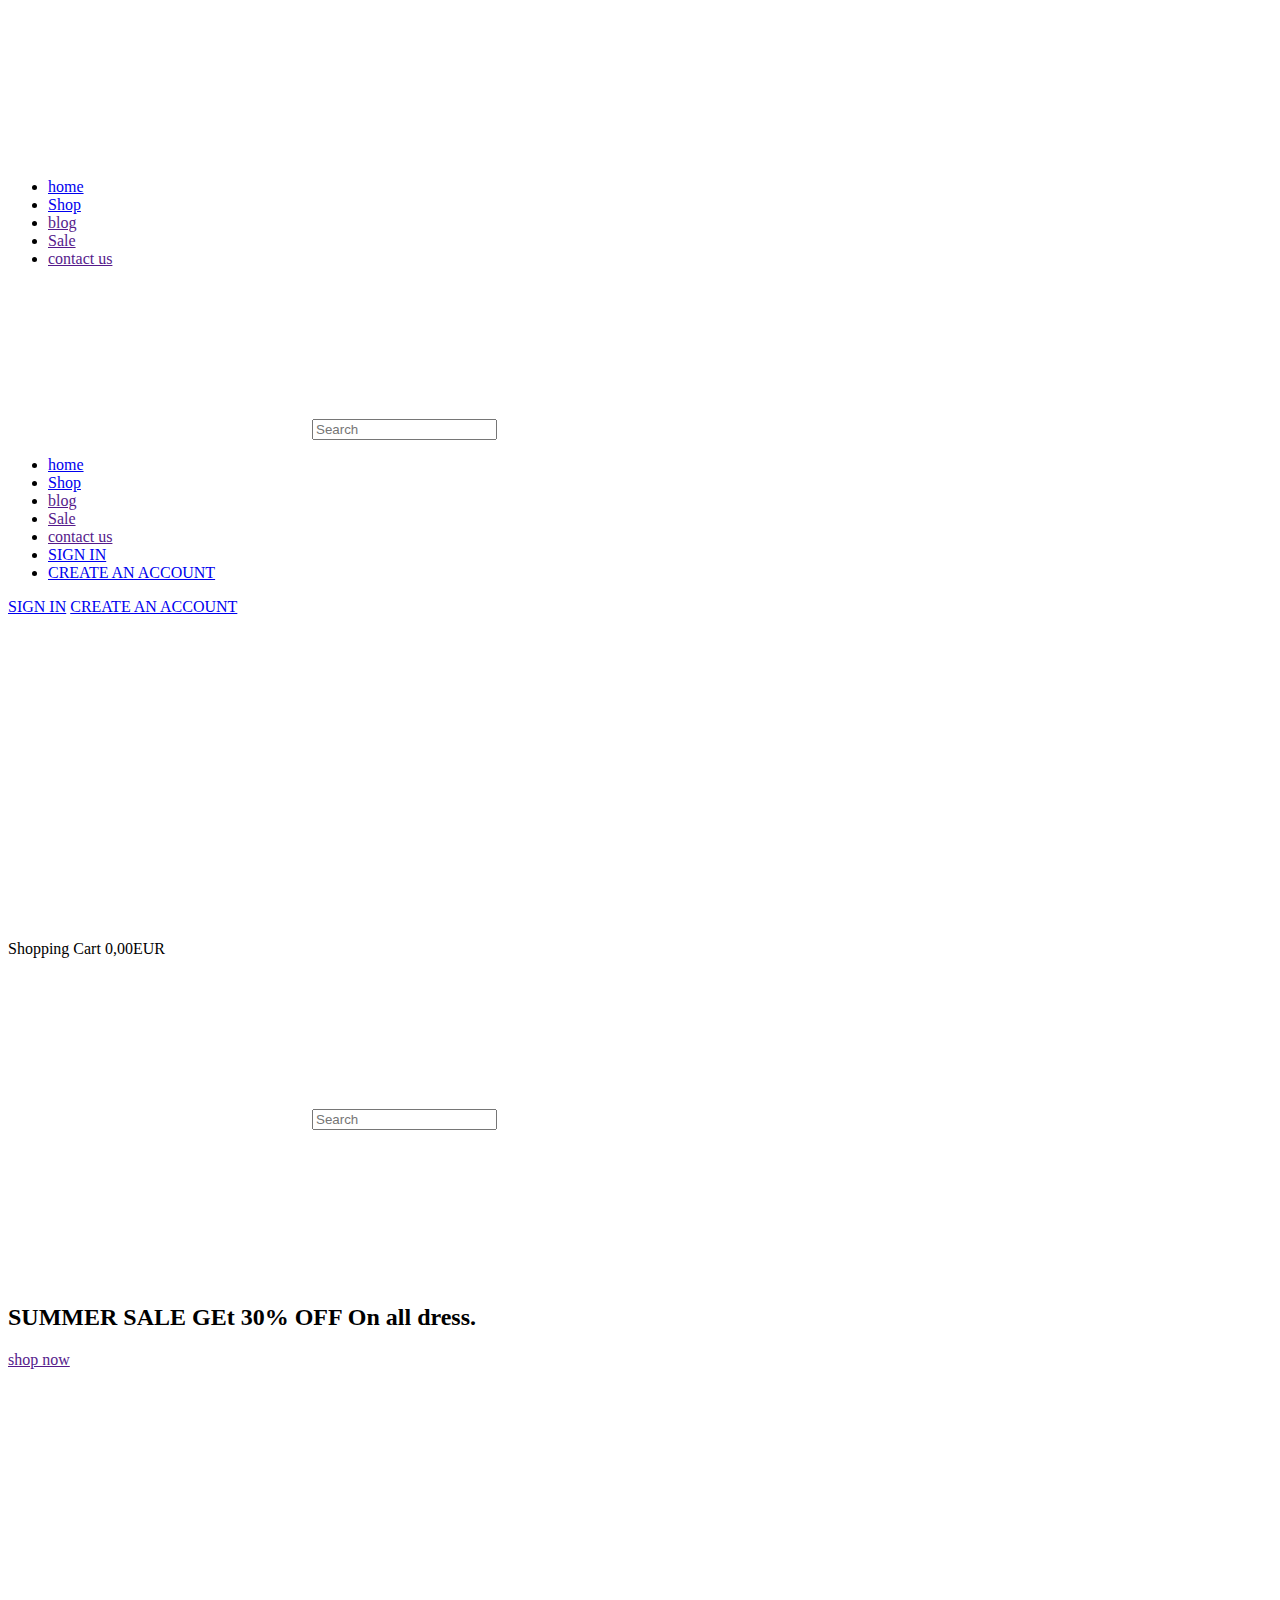
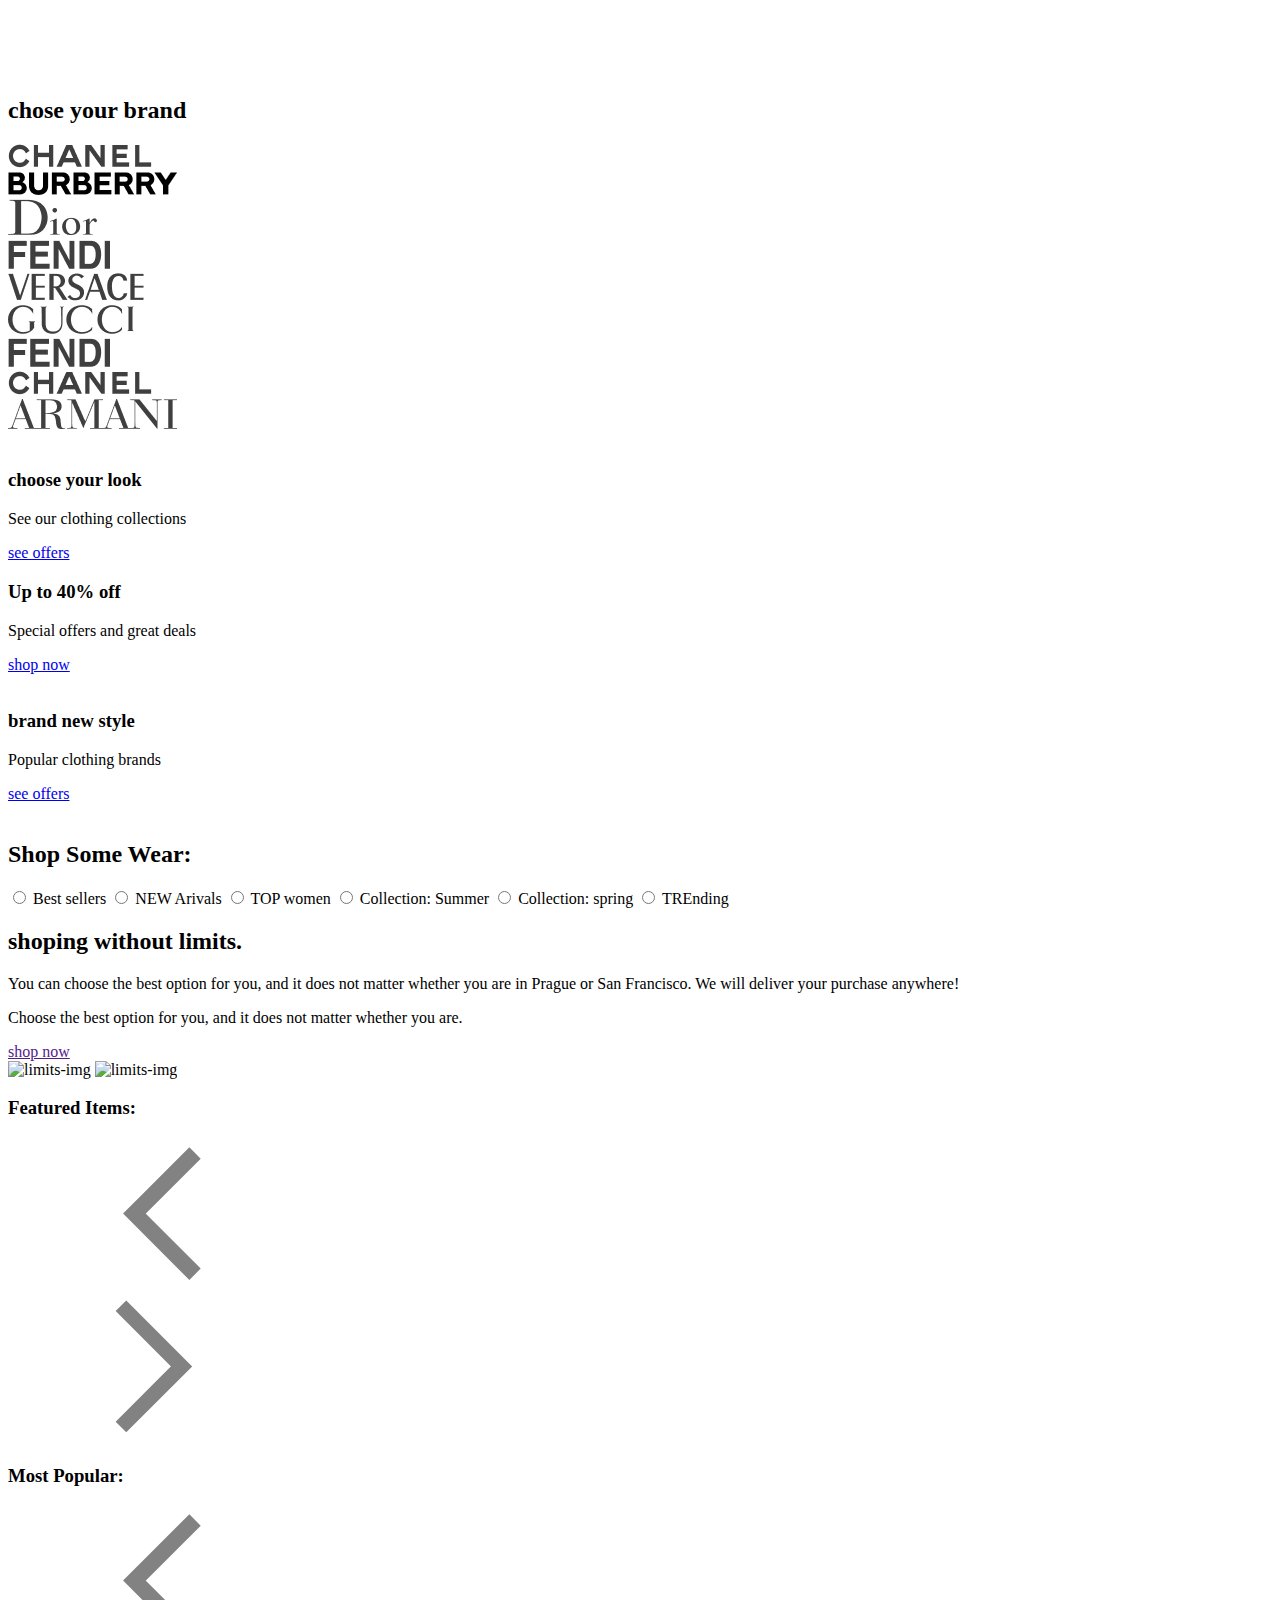
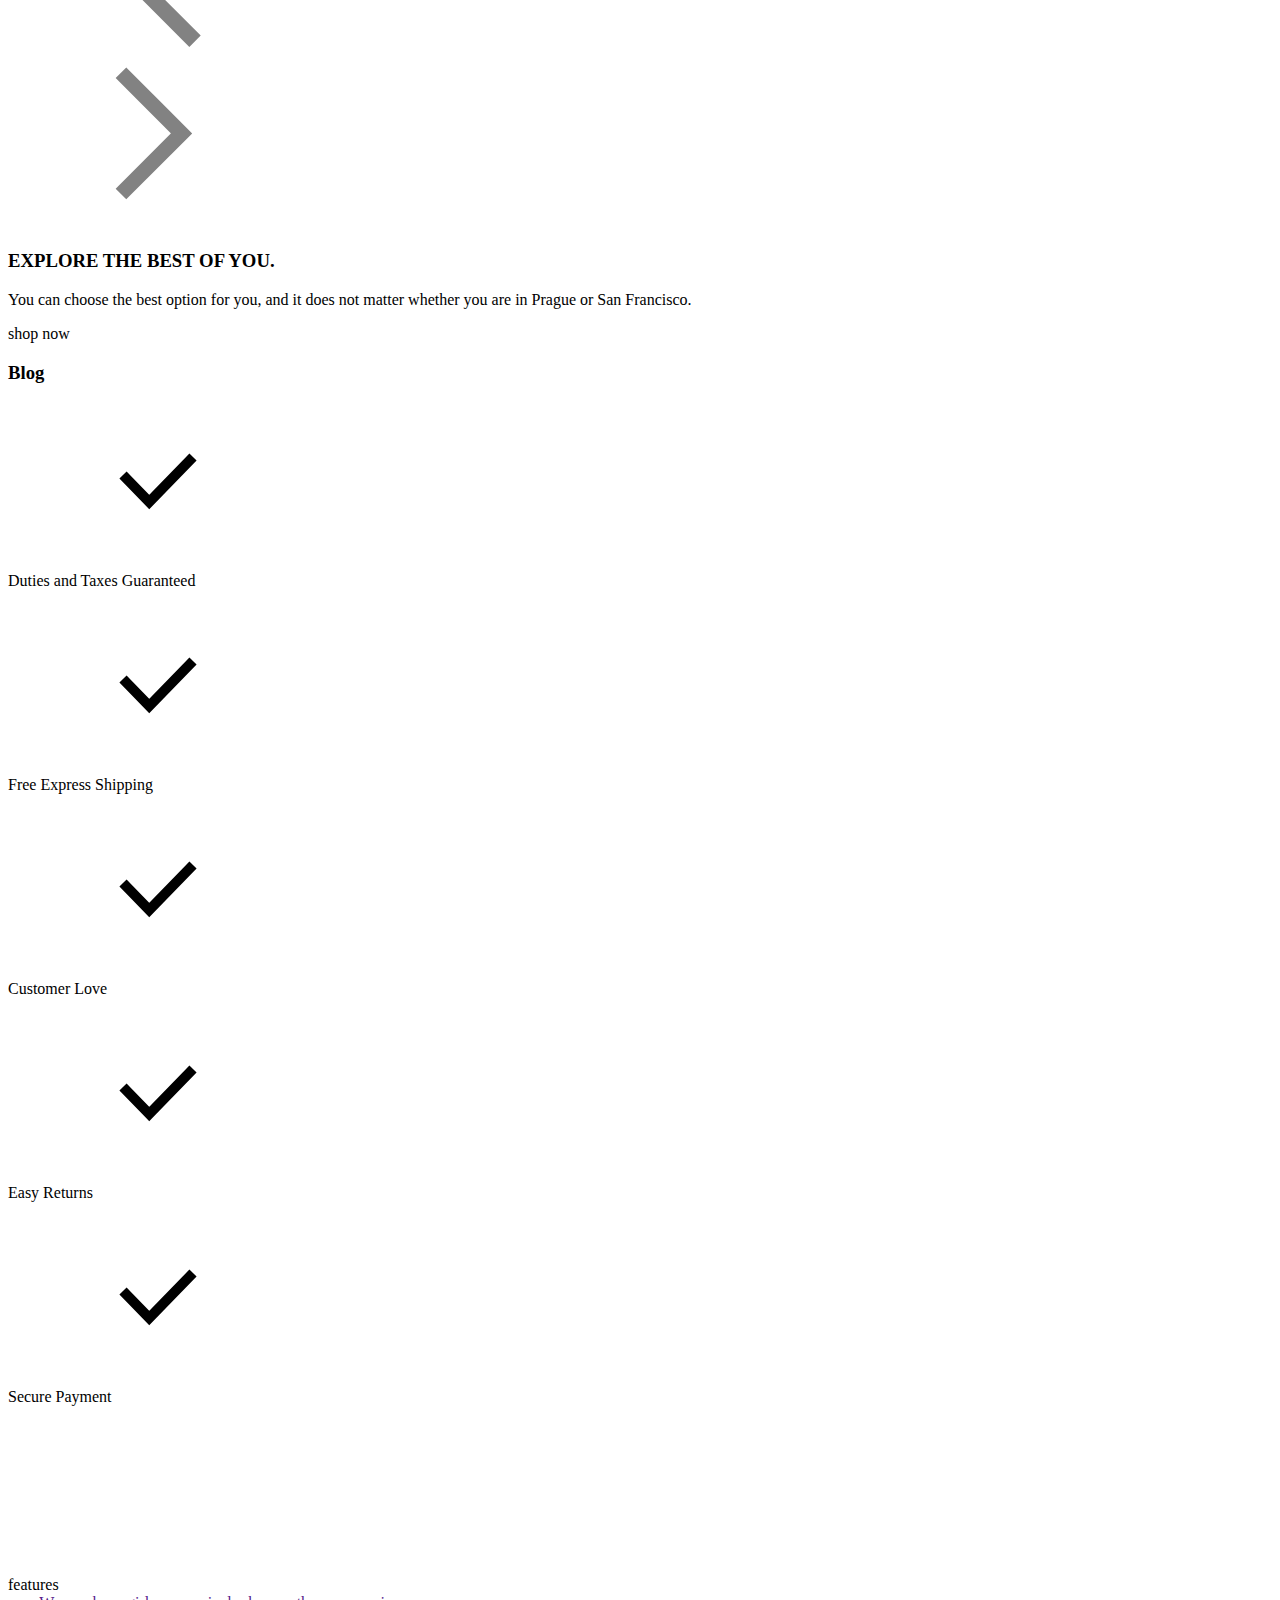
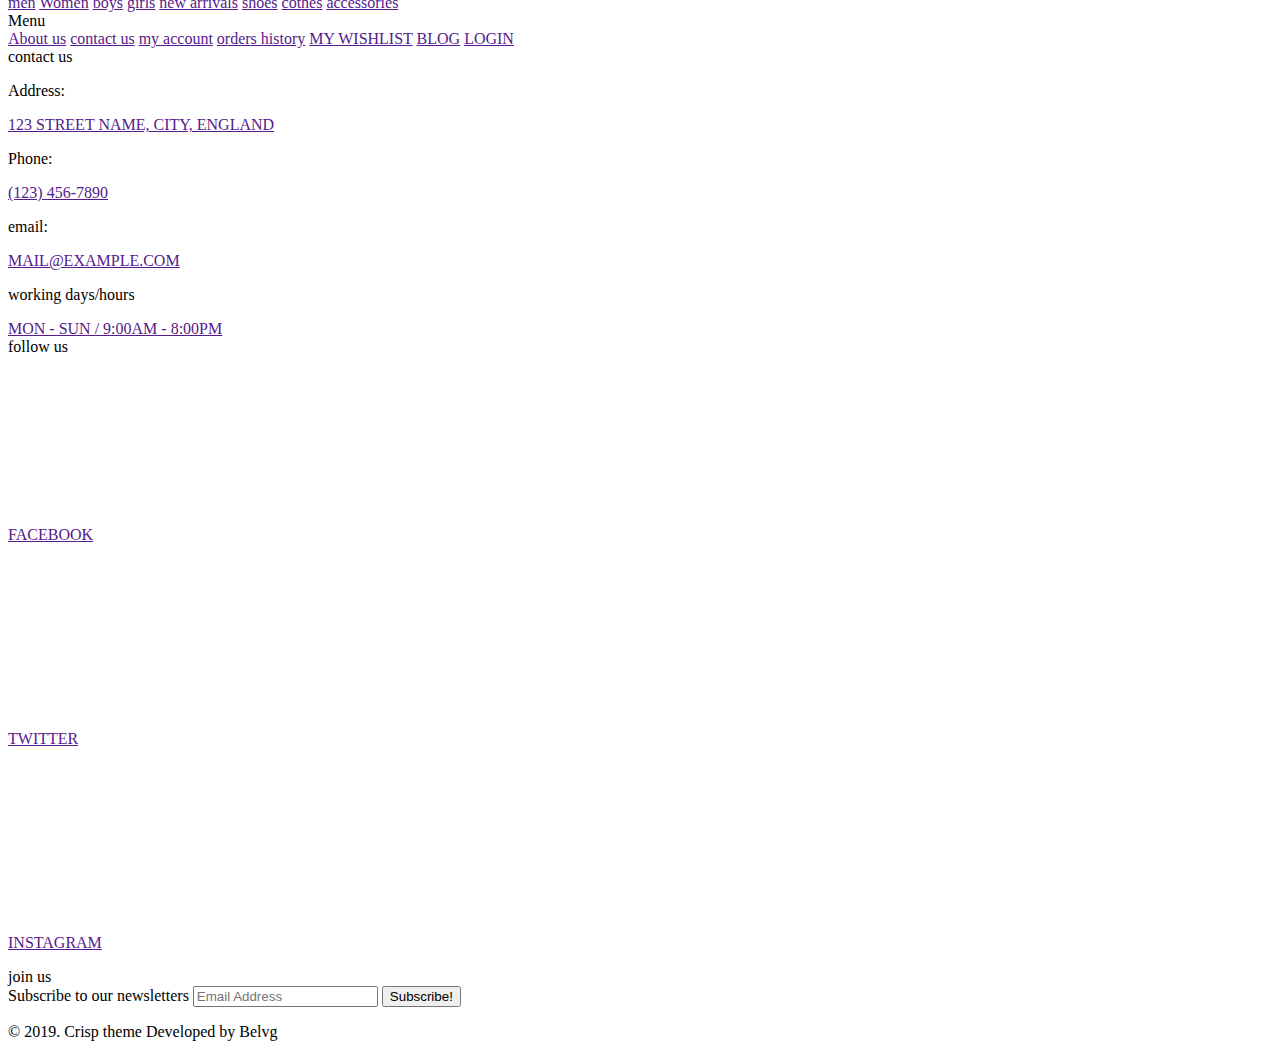
==== index.html @ db02a836 "Updates" ====
<!doctype html>
<html lang="en">
  <head>
  <meta charset="UTF-8" />
  <link rel="icon" type="image/svg+xml" href="/Crisp/crisp-ico.svg" />
  <meta name="viewport" content="width=device-width, initial-scale=1.0" />
  <title>Crisp. Main page</title>
  <script type="module" crossorigin src="/Crisp/assets/index-CCosR406.js"></script>
  <link rel="modulepreload" crossorigin href="/Crisp/assets/stop-preload-BrAlZGVA.js">
  <link rel="modulepreload" crossorigin href="/Crisp/assets/skeleton-Bgp_YBdT.js">
  <link rel="modulepreload" crossorigin href="/Crisp/assets/pagination-uIYRzJNe.js">
  <link rel="modulepreload" crossorigin href="/Crisp/assets/shop-some-5EqBhl--.js">
  <link rel="stylesheet" crossorigin href="/Crisp/assets/index-CuAHTBii.css">
</head>

  <body>
    <div class="wrapper">
      <header class="header">
  <div class="container">
    <div class="header__content">
      <div class="burger-btn">
        <span></span>
        <span></span>
        <span></span>
      </div>
      <a href="index.html" class="header__logo">
        <svg>
          <use href="#crisp-logo"></use>
        </svg>
      </a>
      <div class="header__menu">
        <ul class="menu">
          <li class="menu__item">
            <a href="index.html">home</a>
          </li>
          <li class="menu__item">
            <a href="catalog.html">Shop</a>
          </li>
          <li class="menu__item">
            <a href="">blog</a>
          </li>
          <li class="menu__item">
            <a href="">Sale</a>
          </li>
          <li class="menu__item">
            <a href="">contact us</a>
          </li>
        </ul>
        <div class="header__search search">
          <svg>
            <use href="#search"></use>
          </svg>
          <input type="text" placeholder="Search" />
        </div>
      </div>
      <div class="header__menu_adapt">
        <ul class="menu">
          <li class="menu__item">
            <a href="index.html">home</a>
          </li>
          <li class="menu__item">
            <a href="/Crisp/catalog.html">Shop</a>
          </li>
          <li class="menu__item">
            <a href="">blog</a>
          </li>
          <li class="menu__item">
            <a href="">Sale</a>
          </li>
          <li class="menu__item">
            <a href="">contact us</a>
          </li>
          <li class="menu__item">
            <a href="/Crisp/sign-in.html" class="signin">SIGN IN</a>
          </li>
          <li class="menu__item">
            <a href="/Crisp/sign-up.html" class="create">CREATE AN ACCOUNT</a>
          </li>
        </ul>
      </div>
      <div class="header__login-and-buy">
        <div class="log-and-sign">
          <a href="/Crisp/sign-in.html" class="signin">SIGN IN</a>
          <a href="/Crisp/sign-up.html" class="create">CREATE AN ACCOUNT</a>
        </div>
        <div class="buy">
          <div class="buy__likes">
            <svg>
              <use href="#like"></use>
            </svg>
          </div>
          <div class="buy__bag">
            <div class="bag">
              <svg>
                <use href="#bag"></use>
              </svg>
            </div>
            <p class="summ">
              Shopping Cart <span><span>0,00</span>EUR</span>
            </p>
          </div>
        </div>
      </div>
      <div class="header__search-and-bag">
        <div class="search mob">
          <svg>
            <use href="#search"></use>
          </svg>
          <input type="text" placeholder="Search" />
        </div>
        <div class="buy__bag">
          <div class="bag">
            <svg>
              <use href="#bag"></use>
            </svg>
          </div>
        </div>
      </div>
    </div>
  </div>
</header>

      <div class="page">
        <div class="summer-sale skeleton">
  <div class="container">
    <div class="summer-sale__content">
      <div class="summer-sale__info">
        <h2 class="summer-sale__text-about">SUMMER SALE GEt <span>30% OFF</span> On all dress.</h2>
        <a href="" class="summer-sale__btn btn">shop now</a>
      </div>

      <div class="summer-sale__swiper swiper">
        <div class="swiper-wrapper summer-sale__swiper-wrapper"></div>
      </div>

      <div class="swiper-btn">
        <div class="swiper-btn-prew">
          <svg>
            <use href="#prew"></use>
          </svg>
        </div>
        <div class="swiper-btn-next">
          <svg>
            <use href="#next"></use>
          </svg>
        </div>
      </div>
      <div class="swiper-pagination"></div>
    </div>
  </div>
</div>

        <div class="brands">
  <div class="container">
    <div class="brands__content">
      <h2 class="brands__title">chose your brand</h2>
      <div class="brands__list">
        <div class="brands__item skeleton">
          <img src="[data-uri]" alt="" />
        </div>
        <div class="brands__item skeleton">
          <img src="[data-uri]" alt="" />
        </div>
        <div class="brands__item skeleton">
          <img src="[data-uri]" alt="" />
        </div>
        <div class="brands__item skeleton">
          <img src="[data-uri]" alt="" />
        </div>
        <div class="brands__item skeleton">
          <img src="[data-uri]" alt="" />
        </div>
        <div class="brands__item skeleton">
          <img src="[data-uri]" alt="" />
        </div>
        <div class="brands__item skeleton">
          <img src="[data-uri]" alt="" />
        </div>
        <div class="brands__item skeleton">
          <img src="[data-uri]" alt="" />
        </div>
        <div class="brands__item skeleton">
          <img src="[data-uri]" alt="" />
        </div>
      </div>
    </div>
  </div>
</div>

        <div class="sales-grid">
  <div class="container">
    <div class="sales-grid__content">
      <div class="sales skeleton">
        <div class="sales__bg">
          <img src="/Crisp/assets/girl1-CAdRfJ_s.jpg" alt="" />
        </div>
        <div class="sales__content">
          <h3 class="sales__title">choosе your look</h3>
          <p class="sales__about">See our clothing collections</p>
          <a href="#" class="sales__btn btn">see offers</a>
        </div>
      </div>
      <div class="sales skeleton">
        <div class="sales__content">
          <h3 class="sales__title">Up to 40% off</h3>
          <p class="sales__about">Special offers and great deals</p>
          <a href="#" class="sales__btn btn">shop now</a>
        </div>
        <div class="sales__bg">
          <img src="/Crisp/assets/girl3-QB9BV2fe.jpg" alt="" />
        </div>
      </div>
      <div class="sales skeleton">
        <div class="sales__content">
          <h3 class="sales__title">brand new style</h3>
          <p class="sales__about">Popular clothing brands</p>
          <a href="#" class="sales__btn btn">see offers</a>
        </div>
        <div class="sales__bg">
          <img src="/Crisp/assets/girl2-BkF-AAtv.jpg" alt="" />
        </div>
      </div>
    </div>
  </div>
</div>

        <div class="shop-some">
  <div class="container">
    <div class="shop-some__content">
      <div class="shop-some__filtr">
        <h2 class="shop-some__title">Shop Some Wear:</h2>
        <form class="filtr">
          <label for="shop-filtr-best">
            <input type="radio" id="shop-filtr-best" name="shop-filtr" />
            <span class="custom-radio"></span>
            Best sellers
          </label>
          <label for="shop-filtr-new">
            <input type="radio" id="shop-filtr-new" name="shop-filtr" />
            <span class="custom-radio"></span>
            NEW Arivals
          </label>
          <label for="shop-filtr-top">
            <input type="radio" id="shop-filtr-top" name="shop-filtr" />
            <span class="custom-radio"></span>
            TOP women
          </label>
          <label for="shop-filtr-summer">
            <input type="radio" id="shop-filtr-summer" name="shop-filtr" />
            <span class="custom-radio"></span>
            Collection: Summer
          </label>
          <label for="shop-filtr-spring">
            <input type="radio" id="shop-filtr-spring" name="shop-filtr" />
            <span class="custom-radio"></span>
            Collection: spring
          </label>
          <label for="shop-filtr-trend">
            <input type="radio" id="shop-filtr-trend" name="shop-filtr" />
            <span class="custom-radio"></span>
            TREnding
          </label>
        </form>
      </div>
      <div class="shop-some__items skeleton"></div>
    </div>
  </div>
</div>

        <div class="limits blue skeleton">
  <div class="container">
    <div class="limits__content">
      <div class="limits__info">
        <h2 class="limits__title">shoping without limits.</h2>
        <p class="limits__about">You can choose the best option for you, and it does not matter whether you are in Prague or San Francisco. We will deliver your purchase anywhere!</p>
        <p class="limits__about_mob">Choose the best option for you, and it does not matter whether you are.</p>
        <a href="" class="limits__btn btn">shop now</a>
      </div>
      <div class="limits__img">
        <img src="/Crisp/assets/limits-bg-BAT3ZHQh.jpg" alt="limits-img" class="limits__img_desk" />
        <img src="/Crisp/assets/limits-bg-mob-CGR3-zkv.jpg" alt="limits-img" class="limits__img_mob" />
      </div>
    </div>
  </div>
</div>

        <div class="featured-items">
  <div class="container">
    <div class="featured-items__content">
      <div class="featured-items__head">
        <h3 class="featured-items__title">Featured Items:</h3>
        <div class="swiper-btn">
          <div class="swiper-btn-prew featured-items__swiper-btn-prew">
            <svg>
              <use href="#prew-gray"></use>
            </svg>
          </div>
          <div class="swiper-btn-next featured-items__swiper-btn-next">
            <svg>
              <use href="#next-gray"></use>
            </svg>
          </div>
        </div>
      </div>

      <div class="featured-items__swiper swiper skeleton">
        <div class="featured-items__swiper-wrapper swiper-wrapper"></div>
      </div>
    </div>
  </div>
</div>

        <div class="most-popular">
  <div class="container">
    <div class="most-popular__content">
      <div class="most-popular__head">
        <h3 class="most-popular__title">Most Popular:</h3>
        <div class="swiper-btn">
          <div class="swiper-btn-prew most-popular__swiper-btn-prew">
            <svg>
              <use href="#prew-gray"></use>
            </svg>
          </div>
          <div class="swiper-btn-next most-popular__swiper-btn-next">
            <svg>
              <use href="#next-gray"></use>
            </svg>
          </div>
        </div>
      </div>

      <div class="most-popular__swiper swiper skeleton">
        <div class="most-popular__swiper-wrapper swiper-wrapper"></div>
      </div>
    </div>
  </div>
</div>

        <div class="explore">
  <div class="container">
    <div class="explore__content skeleton">
      <div class="explore__img">
        <img src="/Crisp/assets/explore-bg-D03u9TWu.jpg" alt="" />
      </div>
      <div class="explore__info">
        <h3 class="explore__title">EXPLORE THE BEST OF YOU.</h3>
        <p class="explore__about">You can choose the best option for you, and it does not matter whether you are in Prague or San Francisco.</p>
        <a class="explore__btn btn">shop now</a>
      </div>
    </div>
  </div>
</div>

        <div class="blog">
  <div class="container">
    <div class="blog__content">
      <h3 class="blog__title">Blog</h3>
      <div class="blog__cards skeleton"></div>
    </div>
  </div>
</div>

      </div>
      <footer class="footer">
  <div class="footer__advantage">
    <div class="container">
      <div class="footer__advantage_content">
        <div class="advantage">
          <svg>
            <use href="#done"></use>
          </svg>
          <p>Duties and Taxes Guaranteed</p>
        </div>
        <div class="advantage">
          <svg>
            <use href="#done"></use>
          </svg>
          <p>Free Express Shipping</p>
        </div>
        <div class="advantage">
          <svg>
            <use href="#done"></use>
          </svg>
          <p>Customer Love</p>
        </div>
        <div class="advantage">
          <svg>
            <use href="#done"></use>
          </svg>
          <p>Easy Returns</p>
        </div>
        <div class="advantage">
          <svg>
            <use href="#done"></use>
          </svg>
          <p>Secure Payment</p>
        </div>
      </div>
    </div>
  </div>
  <div class="footer__last">
    <div class="container">
      <div class="footer__last_content">
        <div class="footer__logo">
          <svg>
            <use href="#crisp-logo"></use>
          </svg>
        </div>
        <div class="footer__accordions">
          <div class="accordion">
            <div class="accordion__item">features</div>
            <div class="accordion__info">
              <a href="" class="accordion__link">men</a>
              <a href="" class="accordion__link">Women</a>
              <a href="" class="accordion__link"> boys</a>
              <a href="" class="accordion__link">girls</a>
              <a href="" class="accordion__link">new arrivals</a>
              <a href="" class="accordion__link">shoes</a>
              <a href="" class="accordion__link">cothes</a>
              <a href="" class="accordion__link">accessories</a>
            </div>
          </div>
          <div class="accordion">
            <div class="accordion__item">Menu</div>
            <div class="accordion__info">
              <a href="" class="accordion__link">About us</a>
              <a href="" class="accordion__link">contact us</a>
              <a href="" class="accordion__link">my account</a>
              <a href="" class="accordion__link">orders history</a>
              <a href="" class="accordion__link">MY WISHLIST</a>
              <a href="" class="accordion__link">BLOG</a>
              <a href="" class="accordion__link">LOGIN</a>
            </div>
          </div>
          <div class="accordion">
            <div class="accordion__item">contact us</div>
            <div class="accordion__info">
              <div class="contact">
                <p>Address:</p>
                <a href="" class="accordion__link">123 STREET NAME, CITY, ENGLAND</a>
              </div>
              <div class="contact">
                <p>Phone:</p>
                <a href="" class="accordion__link">(123) 456-7890</a>
              </div>
              <div class="contact">
                <p>email:</p>
                <a href="" class="accordion__link">MAIL@EXAMPLE.COM</a>
              </div>
              <div class="contact">
                <p>working days/hours</p>
                <a href="" class="accordion__link">MON - SUN / 9:00AM - 8:00PM</a>
              </div>
            </div>
          </div>
          <div class="accordion">
            <div class="accordion__item">follow us</div>
            <div class="accordion__info">
              <a href="" class="accordion__link">
                <svg>
                  <use href="#facebook"></use>
                </svg>
                <p>FACEBOOK</p>
              </a>

              <a href="" class="accordion__link">
                <svg>
                  <use href="#twitter"></use>
                </svg>
                <p>TWITTER</p>
              </a>
              <a href="" class="accordion__link">
                <svg>
                  <use href="#instagram"></use>
                </svg>
                <p>INSTAGRAM</p>
              </a>
            </div>
          </div>
        </div>
        <div class="footer__join-form join-form">
          <div class="join-form__item">join us</div>
          <form id="join" class="join-form__form">
            <label for="email">Subscribe to our newsletters</label>
            <input type="email" placeholder="Email Address" id="email" />
            <button class="join-form__btn subscribe" type="submit">Subscribe!</button>
          </form>
        </div>
      </div>
    </div>
  </div>

  <div class="footer__last-line">
    <div class="container">
      <div class="footer__last-line_content">
        <p>© 2019. Crisp theme Developed by Belvg</p>
      </div>
    </div>
  </div>
  <svg style="width: 0; height: 0; position: absolute" xmlns="http://www.w3.org/2000/svg">
  <symbol id="crisp-logo" viewBox="0 0 94 44" fill="none">
    <rect id="Rectangle" x="1.500000" y="10.500000" width="82.000000" height="32.000000" stroke="#FFFFFF" stroke-opacity="1.000000" stroke-width="3.000000" />
    <path
      id="crisp"
      d="M16.52 33.86C17.23 34.79 18.42 35.25 20.1 35.25Q22.37 35.25 23.38 34.13Q23.44 34.05 23.5 33.98C24.15 33.11 24.48 31.9 24.48 30.34L24.48 29.04L21.64 29.04L21.64 30.5Q21.64 31.38 21.54 31.92C21.49 32.26 21.35 32.54 21.12 32.75C20.91 32.97 20.57 33.08 20.12 33.08C19.49 33.08 19.06 32.88 18.82 32.48C18.58 32.06 18.46 31.4 18.46 30.48L18.46 23.46Q18.46 22.58 18.56 22.04C18.64 21.66 18.8 21.37 19.04 21.16C19.28 20.93 19.64 20.82 20.12 20.82C20.59 20.82 20.93 20.92 21.14 21.14C21.37 21.34 21.51 21.6 21.56 21.94C21.61 22.26 21.64 22.7 21.64 23.28L21.64 24.68L24.48 24.68L24.48 23.32Q24.48 21.06 23.48 19.86C22.81 19.06 21.69 18.66 20.1 18.66Q17.77 18.66 16.7 19.82Q16.61 19.92 16.52 20.04Q15.48 21.42 15.48 24.08L15.48 29.86Q15.48 32.43 16.52 33.86ZM50.04 34.02C50.77 34.84 51.87 35.25 53.34 35.25C54.14 35.25 54.85 35.09 55.46 34.75C56.07 34.41 56.55 33.93 56.88 33.34C57.23 32.74 57.4 32.05 57.4 31.28C57.4 30.29 57.19 29.42 56.76 28.68C56.33 27.93 55.74 27.23 54.98 26.58L52.96 24.8C52.49 24.4 52.15 24.02 51.94 23.68C51.74 23.32 51.64 22.88 51.64 22.36C51.64 21.92 51.76 21.56 52 21.28C52.24 20.98 52.57 20.84 53 20.84C53.6 20.84 54 21.06 54.2 21.52C54.41 21.96 54.54 22.62 54.58 23.5L57.12 23.06C57.03 21.71 56.67 20.64 56.06 19.86C55.46 19.06 54.46 18.66 53.06 18.66C51.75 18.66 50.73 19.01 49.98 19.71C49.25 20.41 48.88 21.39 48.88 22.66C48.88 23.51 49.03 24.24 49.34 24.86C49.66 25.47 50.13 26.04 50.76 26.58L52.8 28.36C53.41 28.89 53.86 29.38 54.14 29.84C54.43 30.28 54.58 30.82 54.58 31.46C54.58 31.92 54.47 32.3 54.24 32.58C54.03 32.84 53.69 32.98 53.24 32.98C52.63 32.98 52.17 32.71 51.88 32.18Q51.46 31.36 51.4 29.82L48.86 30.32Q48.96 32.78 50.04 34.02ZM32.44 18.84L28.54 18.84L28.54 35.04L31.48 35.04L31.48 27.62L32.88 27.62L34.82 35.04L37.78 35.04L35.52 27.06C36.25 26.76 36.77 26.3 37.06 25.66C37.37 25 37.52 24.16 37.52 23.14C37.52 21.56 37.1 20.45 36.26 19.82C35.42 19.16 34.15 18.84 32.44 18.84ZM44.75 18.84L41.83 18.84L41.83 35.04L44.75 35.04L44.75 18.84ZM65.9 18.84L61.14 18.84L61.14 35.04L64.08 35.04L64.08 27.84L65.7 27.84Q67.84 27.84 68.93 26.77Q70.04 25.67 70.04 23.44C70.04 20.37 68.66 18.84 65.9 18.84ZM34.2 25.2C33.85 25.58 33.26 25.78 32.42 25.78L31.48 25.78L31.48 20.86L32.58 20.86C33.39 20.86 33.95 21.05 34.26 21.44C34.58 21.82 34.74 22.44 34.74 23.3Q34.74 24.62 34.2 25.2ZM66.84 25.26C66.56 25.59 66.02 25.76 65.22 25.76L64.08 25.76L64.08 20.92L65.22 20.92C65.82 20.92 66.26 21 66.54 21.18C66.84 21.35 67.03 21.61 67.12 21.96C67.22 22.29 67.26 22.78 67.26 23.42C67.26 24.3 67.12 24.91 66.84 25.26Z"
      fill="#FFFFFF"
      fill-opacity="1.000000"
      fill-rule="evenodd"
    />
    <path id="Vector" d="M89.5 38L89.5 33.5L92.5 33.5L92.5 1.5L10.5 1.5L10.5 4.5L6.5 " stroke="#FFFFFF" stroke-opacity="1.000000" stroke-width="3.000000" />
  </symbol>

  <symbol id="search" viewBox="0 0 17 17" fill="none">
    <circle cx="6.15385" cy="6.15385" r="4.95385" stroke="white" stroke-width="2.4" />
    <path d="M11.4872 11.4871L16 15.9999" stroke="white" stroke-width="2.4" />
  </symbol>

  <symbol id="like" viewBox="0 0 22 21" fill="none">
    <path
      d="M10.7096 18.9029L11.5 19.5949L12.2904 18.9029L13.5212 17.8254L13.5229 17.8239L13.561 17.7907C15.7089 15.9176 17.5897 14.2775 18.9222 12.7097C20.2744 11.1187 21.2 9.44687 21.2 7.49591C21.2 4.26214 18.5597 1.8 15.325 1.8C13.9256 1.8 12.5737 2.2769 11.5 3.08132C10.4263 2.2769 9.07441 1.8 7.675 1.8C4.44032 1.8 1.8 4.26214 1.8 7.49591C1.8 9.44687 2.7256 11.1187 4.07783 12.7097C5.41031 14.2774 7.29114 15.9176 9.43903 17.7907L9.47705 17.8239L9.4788 17.8254L10.7096 18.9029Z"
      stroke="white"
      stroke-width="2.4"
    />
  </symbol>

  <symbol id="bag" viewBox="0 0 18 21" fill="none">
    <path d="M1.27266 20.8L2.13149 6.2H15.8685L16.7273 20.8H1.27266Z" stroke="white" stroke-width="2.4" />
    <path d="M5 5V3C5 2.44772 5.44772 2 6 2H12C12.5523 2 13 2.44772 13 3V5" stroke="white" stroke-width="2.4" />
  </symbol>

  <symbol id="done" viewBox="0 0 30 30" fill="none">
    <path d="M8 14.6L13.25 20L22 11" stroke="black" stroke-width="2" />
  </symbol>

  <symbol id="facebook" viewBox="0 0 21 21" fill="none">
    <path
      fill-rule="evenodd"
      clip-rule="evenodd"
      d="M0 0V21H21V0H0ZM13.8925 5.77925H12.2511C11.926 5.77925 11.5979 6.11525 11.5979 6.36522V8.03894H13.8893C13.797 9.32234 13.6076 10.4959 13.6076 10.4959H11.5861V17.7692H8.57386V10.4952H7.10751V8.04766H8.57386V6.04662C8.57386 5.68071 8.49974 3.23082 11.6603 3.23082H13.8925V5.77925H13.8925Z"
      fill="white"
    />
  </symbol>

  <symbol id="twitter" viewBox="0 0 21 21" fill="none">
    <g clip-path="url(#clip0_69_3291)">
      <path
        fill-rule="evenodd"
        clip-rule="evenodd"
        d="M0 0V21H21V0H0ZM16.2808 7.53503C16.2865 7.66302 16.2894 7.79169 16.2894 7.92088C16.2894 11.8626 13.2893 16.4075 7.80295 16.4075C6.11852 16.4075 4.55068 15.9138 3.23072 15.0673C3.46408 15.095 3.70145 15.1092 3.94228 15.1092C5.33972 15.1092 6.6258 14.6323 7.64668 13.8322C6.34145 13.8082 5.23985 12.9458 4.86023 11.7608C5.04245 11.7957 5.22932 11.8145 5.42151 11.8145C5.69354 11.8145 5.95708 11.7778 6.20737 11.7098C4.84292 11.4357 3.81471 10.2302 3.81471 8.78511C3.81471 8.77251 3.81471 8.76 3.81498 8.74754C4.21708 8.97092 4.67695 9.10514 5.16595 9.12065C4.36555 8.58577 3.83912 7.67275 3.83912 6.63803C3.83912 6.09134 3.98622 5.57903 4.24302 5.1384C5.71408 6.94306 7.91192 8.13046 10.3908 8.25498C10.3399 8.03658 10.3134 7.80891 10.3134 7.57518C10.3134 5.92805 11.649 4.59258 13.2962 4.59258C14.1541 4.59258 14.9293 4.95475 15.4734 5.5344C16.1527 5.40078 16.7911 5.15243 17.3675 4.81066C17.1448 5.50722 16.6719 6.09162 16.056 6.46085C16.6594 6.38871 17.2342 6.22832 17.7691 5.99109C17.3694 6.5892 16.8637 7.11457 16.2808 7.53503Z"
        fill="white"
      />
    </g>
    <defs>
      <clipPath id="clip0_69_3291">
        <rect width="21" height="21" fill="white" />
      </clipPath>
    </defs>
  </symbol>

  <symbol id="instagram" viewBox="0 0 21 21" fill="none">
    <g clip-path="url(#clip0_69_3287)">
      <path
        d="M3.82933 21H17.1723H18.3073H21.0006V18.3063V17.6161V3.38399V2.69324V0H18.3073H17.1723H3.82933H2.69434H0.000823975V2.69324V3.38422V17.616V18.3063V21H2.69407H3.82933V21ZM14.3563 3.28109C14.3563 3.02582 14.4472 2.80538 14.6298 2.61775C14.8119 2.43136 15.035 2.3379 15.2997 2.3379H17.6786C17.9428 2.3379 18.1661 2.43132 18.3485 2.61775C18.5307 2.80511 18.622 3.02582 18.622 3.28109V5.53693C18.622 5.80117 18.5307 6.02493 18.3485 6.20664C18.1661 6.38928 17.9428 6.48012 17.6786 6.48012H15.2995C15.035 6.48012 14.8117 6.38928 14.6296 6.20664C14.4471 6.02497 14.3561 5.80117 14.3561 5.53693V3.28109H14.3563ZM13.5016 8.37238C14.3263 9.16981 14.7388 10.1336 14.7388 11.2636C14.7388 12.3942 14.3263 13.3581 13.5016 14.1551C12.6765 14.953 11.6808 15.3514 10.5143 15.3514C9.35659 15.3514 8.36562 14.953 7.54075 14.1551C6.71561 13.3584 6.30352 12.3944 6.30352 11.2636C6.30352 10.1336 6.71584 9.16957 7.54075 8.37238C8.36562 7.57491 9.35682 7.17608 10.5143 7.17608C11.681 7.17608 12.6765 7.57518 13.5016 8.37238ZM5.64637 3.28109C5.64637 3.02582 5.7372 2.80538 5.91984 2.61775C6.10198 2.43136 6.32532 2.3379 6.58979 2.3379H7.09059C7.35483 2.3379 7.57813 2.43132 7.76054 2.61775C7.94291 2.80511 8.03401 3.02582 8.03401 3.28109V5.53693C8.03401 5.80117 7.94294 6.02493 7.76054 6.20664C7.57813 6.38928 7.35483 6.48012 7.09059 6.48012H6.58979C6.32532 6.48012 6.10198 6.38928 5.91984 6.20664C5.73747 6.02497 5.64637 5.80117 5.64637 5.53693V3.28109ZM2.33876 3.28109C2.33876 3.02582 2.42983 2.80538 2.61224 2.61775C2.79437 2.43136 3.01748 2.3379 3.28218 2.3379H3.78298C4.04722 2.3379 4.27052 2.43132 4.45293 2.61775C4.6353 2.80511 4.72641 3.02582 4.72641 3.28109V5.53693C4.72641 5.80117 4.63534 6.02493 4.45293 6.20664C4.27052 6.38928 4.04722 6.48012 3.78298 6.48012H3.28218C3.01772 6.48012 2.79437 6.38928 2.61224 6.20664C2.42987 6.02497 2.33876 5.80117 2.33876 5.53693V3.28109ZM2.33876 18.2826V9.42318H4.2665C4.0841 9.99731 3.99303 10.5949 3.99303 11.2144C3.99303 12.964 4.63082 14.4572 5.90705 15.6918C7.18305 16.9267 8.7188 17.5438 10.5145 17.5438C11.6992 17.5438 12.7929 17.2619 13.7957 16.6962C14.7982 16.1318 15.5912 15.3632 16.1745 14.3928C16.7577 13.422 17.0494 12.3625 17.0494 11.2142C17.0494 10.5946 16.9583 9.99708 16.7759 9.42295H18.6215V18.2827C18.6215 18.5197 18.5395 18.718 18.3755 18.8771C18.2116 19.0373 18.0155 19.1163 17.7877 19.1163H3.17264C2.93561 19.1163 2.73736 19.0373 2.57791 18.8771C2.41847 18.7179 2.33876 18.5197 2.33876 18.2826Z"
        fill="white"
      />
    </g>
    <defs>
      <clipPath id="clip0_69_3287">
        <rect width="21" height="21" fill="white" />
      </clipPath>
    </defs>
  </symbol>

  <symbol id="prew" viewBox="0 0 10 16" fill="none">
    <path d="M9.07031 1L1.99946 8.07085L9.07031 15.1417" stroke="white" stroke-width="2" />
  </symbol>

  <symbol id="next" viewBox="0 0 10 16" fill="none">
    <path d="M0.929688 15L8.00054 7.92915L0.92969 0.858306" stroke="white" stroke-width="2" />
  </symbol>

  <symbol id="prew-gray" viewBox="0 0 8 14" fill="none" xmlns="http://www.w3.org/2000/svg">
    <path d="M7.45624 1.40002L1.79956 7.0567L7.45624 12.7134" stroke="#828282" stroke-width="1.5" />
  </symbol>

  <symbol id="next-gray" viewBox="0 0 8 14" fill="none" xmlns="http://www.w3.org/2000/svg">
    <path d="M0.543701 12.6L6.20038 6.9433L0.543703 1.28662" stroke="#828282" stroke-width="1.4" />
  </symbol>

  <symbol id="like-black" viewBox="0 0 23 22" fill="none" xmlns="http://www.w3.org/2000/svg">
    <path
      d="M11.5 3.08132C10.4263 2.2769 9.07441 1.8 7.675 1.8C4.44032 1.8 1.8 4.26214 1.8 7.49591C1.8 9.44687 2.7256 11.1187 4.07783 12.7097C5.41031 14.2774 7.29114 15.9176 9.43903 17.7907L9.47705 17.8239L9.4788 17.8254L10.7096 18.9029L11.5 19.5949L12.2904 18.9029L13.5212 17.8254L13.5229 17.8239L13.561 17.7907C15.7089 15.9176 17.5897 14.2775 18.9222 12.7097C20.2744 11.1187 21.2 9.44687 21.2 7.49591C21.2 4.26214 18.5597 1.8 15.325 1.8C13.9256 1.8 12.5737 2.2769 11.5 3.08132Z"
      stroke="#3F3F3F"
      stroke-width="2.4"
    />
  </symbol>

  <symbol id="done" viewBox="0 0 14 10" fill="none" xmlns="http://www.w3.org/2000/svg">
    <path d="M1 3L6 8L13 1" stroke="#828282" stroke-width="2.4" />
  </symbol>

  <symbol id="facebook-black" viewBox="0 0 6 13" fill="none" xmlns="http://www.w3.org/2000/svg">
    <path d="M4 4.22501V3.08754C4 2.51879 4.07692 2.19376 4.92308 2.19376H6V0H4.23077C2.07692 0 1.38462 1.05628 1.38462 2.92503V4.30629H0V6.5H1.30769V13H4V6.5H5.76923L6 4.22501H4Z" fill="black" />
  </symbol>

  <symbol id="inst-black" viewBox="0 0 12 12" fill="none" xmlns="http://www.w3.org/2000/svg">
    <path d="M5.99999 3.56201C4.65569 3.56201 3.56201 4.65565 3.56201 5.99996C3.56201 7.34426 4.65569 8.43795 5.99999 8.43795C7.3443 8.43795 8.43796 7.34426 8.43796 5.99996C8.43796 4.65565 7.35189 3.56201 5.99999 3.56201Z" fill="black" />
    <path
      d="M11.9544 3.04558C11.9241 2.33165 11.8025 1.94428 11.7038 1.68605C11.5747 1.34428 11.4152 1.10126 11.157 0.843027C10.8987 0.584799 10.6557 0.425328 10.3139 0.296214C10.0557 0.19748 9.66837 0.0759476 8.95444 0.0455678C8.17976 0.00759309 7.95191 0 6.00001 0C4.04811 0 3.82026 0.00759309 3.04558 0.0455678C2.33165 0.0759476 1.94431 0.19748 1.68608 0.296214C1.34431 0.425328 1.10127 0.584799 0.843039 0.843027C0.584811 1.10126 0.425316 1.34428 0.296202 1.68605C0.197468 1.94428 0.0759592 2.33165 0.0455794 3.04558C0.00760468 3.82026 0 4.04808 0 5.99998C0 7.95188 0.00760468 8.17974 0.0455794 8.95442C0.0759592 9.66835 0.197468 10.0557 0.296202 10.3139C0.425316 10.6557 0.584811 10.8987 0.843039 11.157C1.10127 11.4152 1.34431 11.5747 1.68608 11.7038C1.94431 11.8025 2.33165 11.9241 3.04558 11.9544C3.81267 11.9924 4.04811 12 6.00001 12C7.95191 12 8.18735 11.9924 8.95444 11.9544C9.66837 11.9241 10.0557 11.8025 10.3139 11.7038C10.6557 11.5747 10.8987 11.4152 11.157 11.157C11.4152 10.8987 11.5747 10.6557 11.7038 10.3139C11.8025 10.0557 11.9241 9.66835 11.9544 8.95442C11.9924 8.17974 12 7.95188 12 5.99998C12 4.04808 11.9924 3.82026 11.9544 3.04558ZM6.00001 9.75188C3.92659 9.75188 2.24811 8.0734 2.24811 5.99998C2.24811 3.92656 3.92659 2.24807 6.00001 2.24807C8.07343 2.24807 9.75191 3.92656 9.75191 5.99998C9.75951 8.0734 8.07343 9.75188 6.00001 9.75188ZM9.90381 2.9772C9.41774 2.9772 9.0228 2.58229 9.0228 2.09621C9.0228 1.61014 9.41774 1.21517 9.90381 1.21517C10.3899 1.21517 10.7848 1.61014 10.7848 2.09621C10.7848 2.58229 10.3899 2.9772 9.90381 2.9772Z"
      fill="black"
    />
  </symbol>

  <symbol id="pin-black" viewBox="0 0 11 13" fill="none" xmlns="http://www.w3.org/2000/svg">
    <path
      d="M5.91874 9.43848C5.29547 9.31706 4.7046 9.04185 4.21893 8.62903C3.89515 10.4098 3.49043 12.1096 2.19532 13C1.7906 10.3288 2.76192 8.30522 3.16664 6.11973C2.43814 4.90556 3.24758 2.39631 4.78553 2.96292C6.72819 3.69142 3.08569 7.57674 5.51402 8.06241C8.0233 8.54808 9.07557 3.69139 7.53763 2.0725C5.27119 -0.193938 0.981135 1.99156 1.4668 5.31028C1.62869 6.11973 2.43815 6.36257 1.7906 7.49579C0.333599 7.17201 -0.0711326 6.03878 0.00981179 4.50084C0.187889 2.15345 2.03342 0.275539 4.38081 0.0488948C7.13291 -0.274883 9.64219 1.02025 10.0469 3.61047C10.4516 6.52447 8.83274 9.68131 5.91874 9.43848Z"
      fill="black"
    />
  </symbol>

  <symbol id="twitter-black" viewBox="0 0 13 10" fill="none" xmlns="http://www.w3.org/2000/svg">
    <path
      d="M13 1.15326C12.5135 1.36079 12.0041 1.49145 11.4795 1.53757C12.0117 1.23012 12.4222 0.738223 12.6199 0.15408C12.0953 0.438465 11.5328 0.64598 10.9474 0.768958C10.4076 0.269362 9.70058 -0.00733705 8.97076 0.000349035C7.54912 -0.0227092 6.37076 1.0995 6.30994 2.5368C6.29473 2.72126 6.31755 2.90569 6.38597 3.07478C4.28012 3.02098 2.2959 2.06793 0.912278 0.461542C0.661401 0.853533 0.532161 1.30702 0.532161 1.76819C0.547366 2.62903 1.00351 3.42066 1.74853 3.84339C1.33041 3.82033 0.912278 3.72044 0.532161 3.53598C0.554968 4.76575 1.45205 5.80338 2.66082 5.99553C2.44035 6.05702 2.20468 6.08775 1.97661 6.07238C1.79415 6.08006 1.6193 6.05702 1.44445 5.99553C1.80936 7.07159 2.82807 7.79407 3.95321 7.76332C2.98772 8.48582 1.80935 8.86241 0.608184 8.83935H0C1.24678 9.57721 2.66082 9.97689 4.10526 9.99226C8.1193 10.1767 11.5175 7.04081 11.7 2.98255C11.7 2.93644 11.7 2.89033 11.7076 2.84421V2.5368C12.1942 2.12943 12.6351 1.66823 13 1.15326Z"
      fill="black"
    />
    </symbol>

  <symbol id="arrow-down" viewBox="0 0 12 10" fill="none">
    <path d="M1 2L6 7L11 2" stroke="black" />
  </symbol>
</svg>

</footer>

    </div>
  </body>
</html>
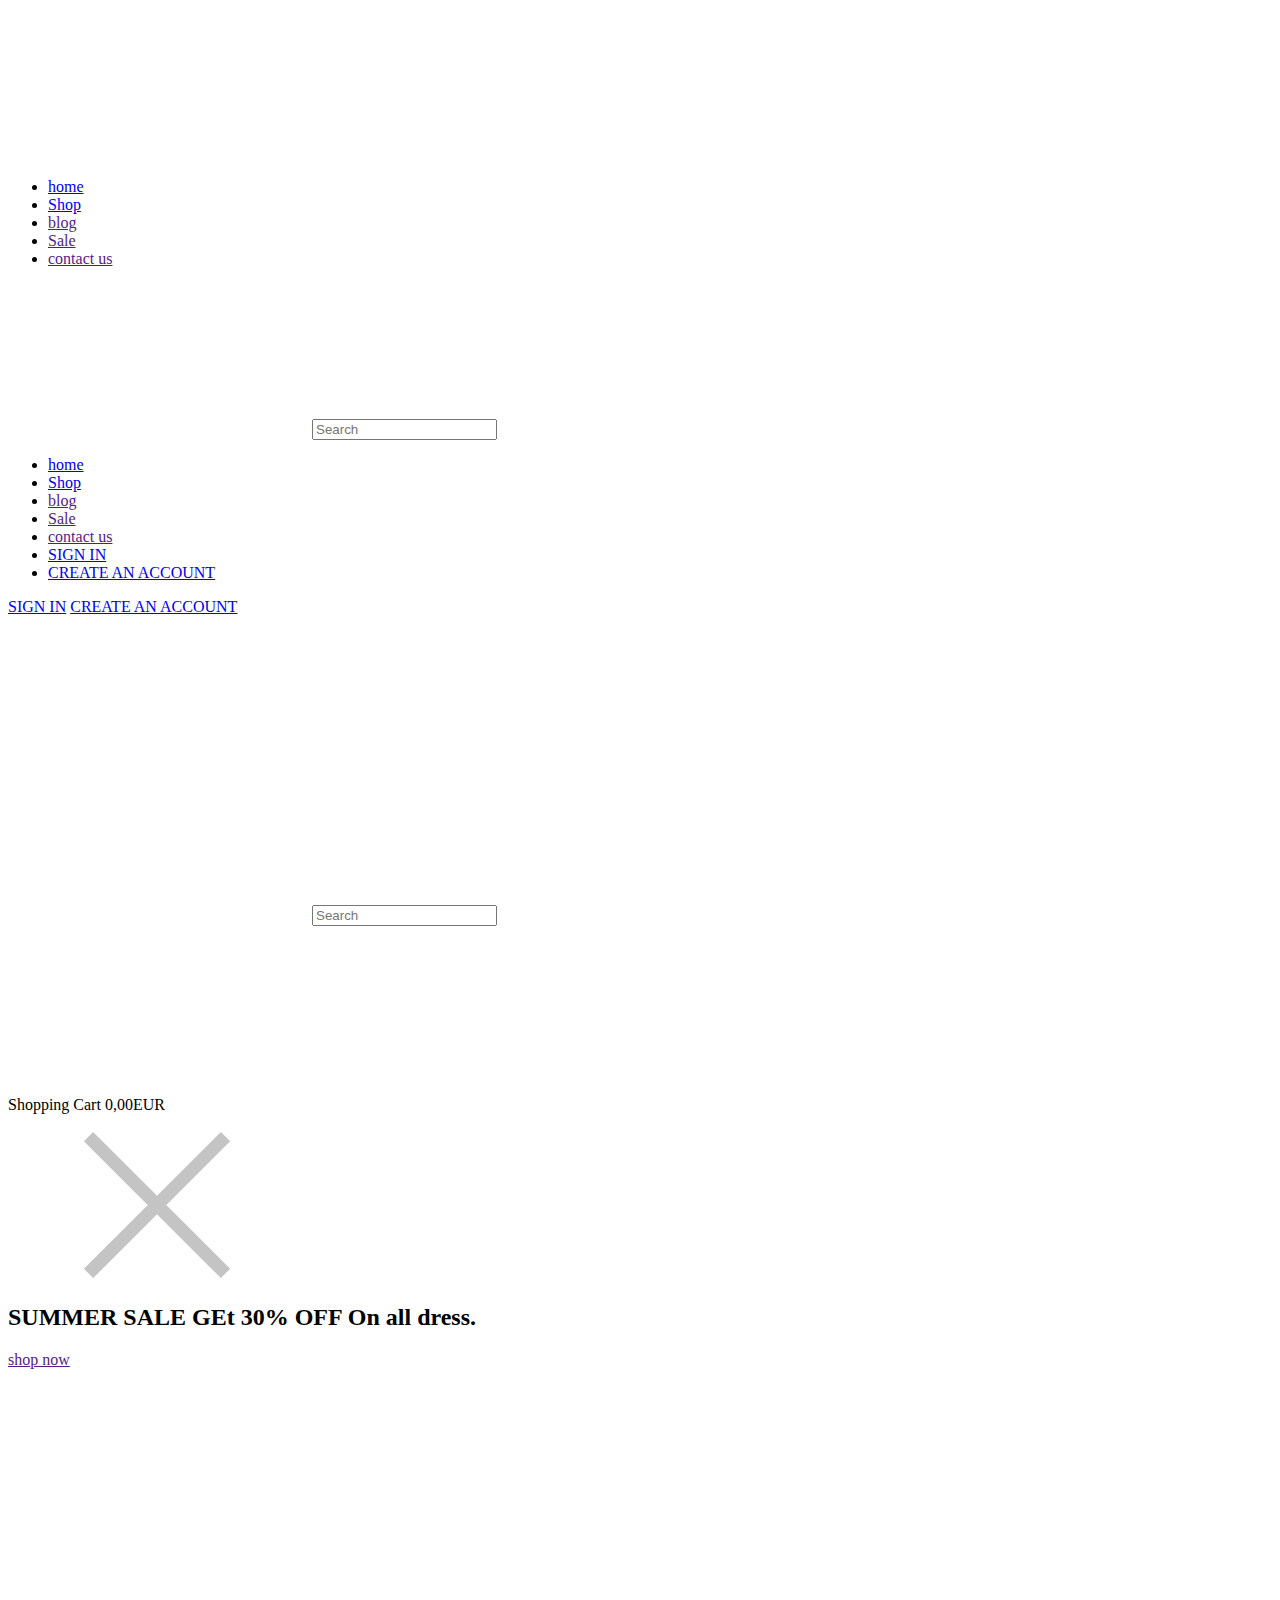
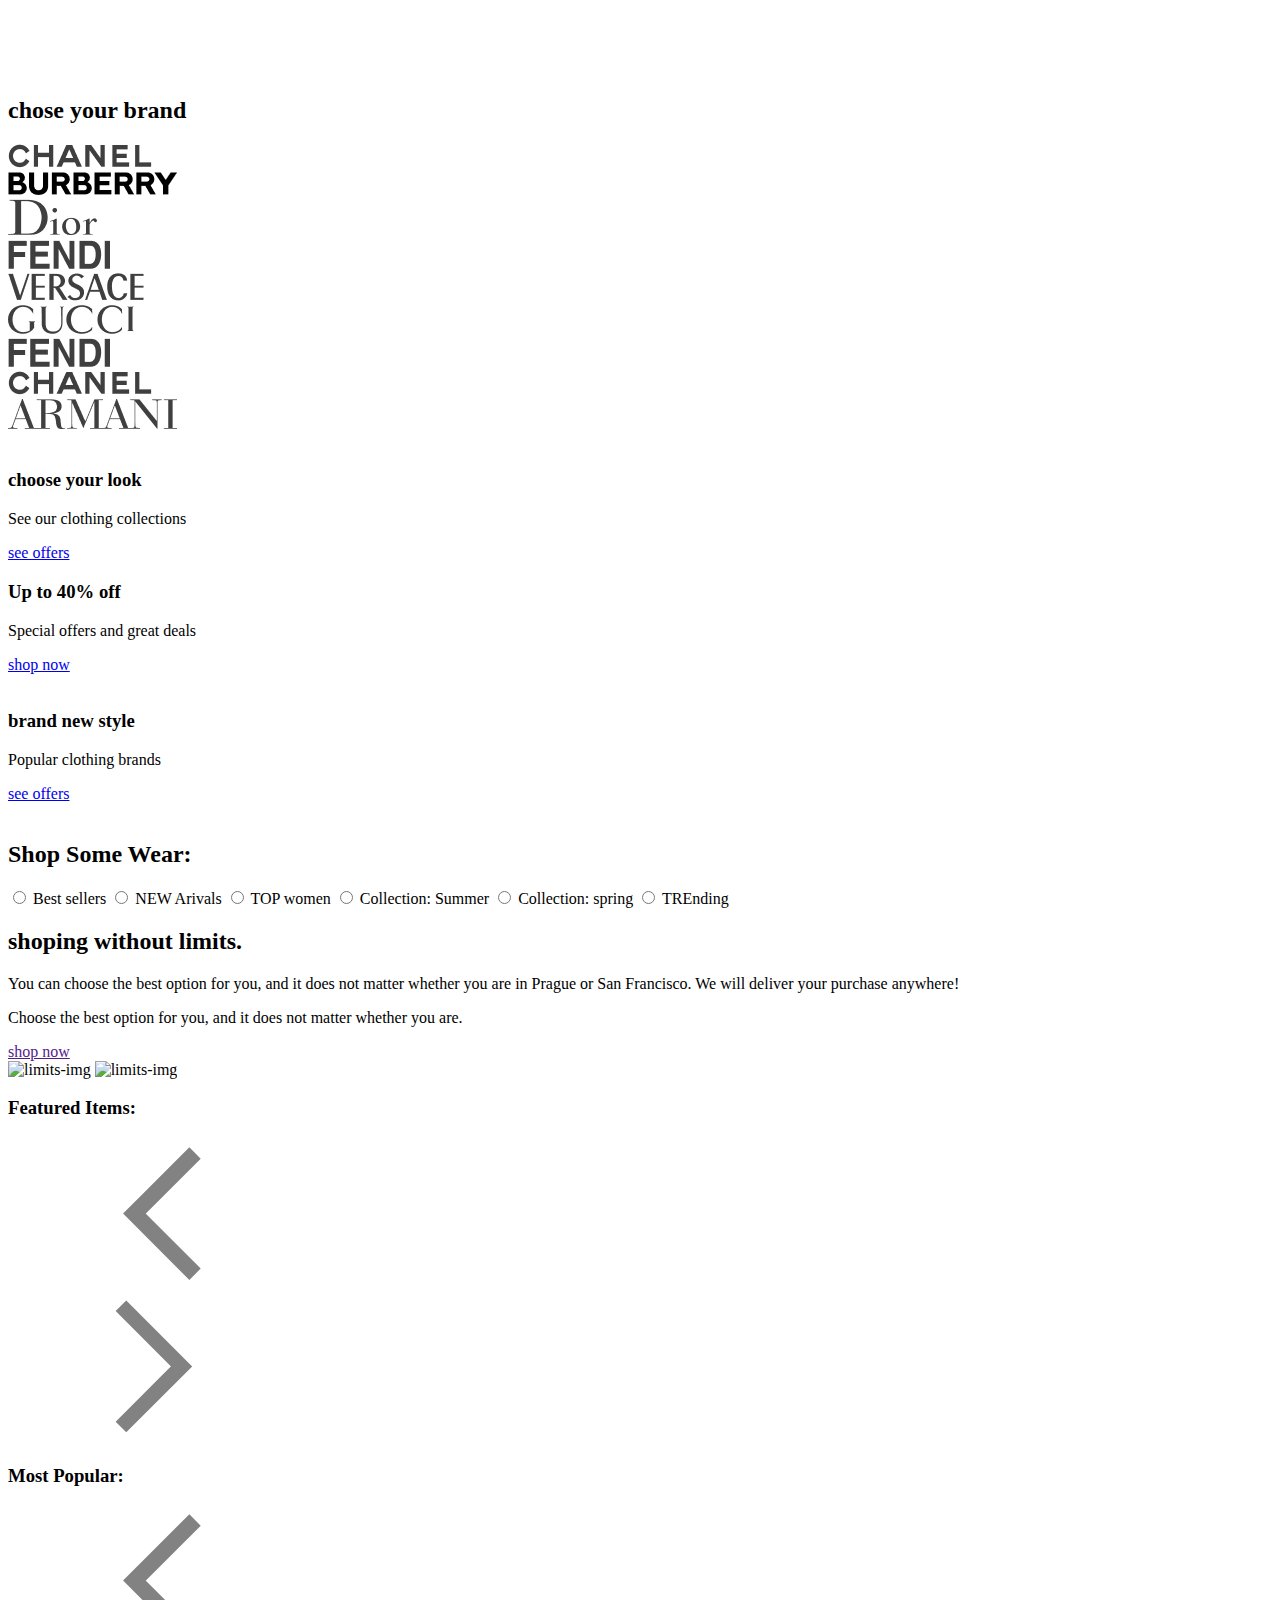
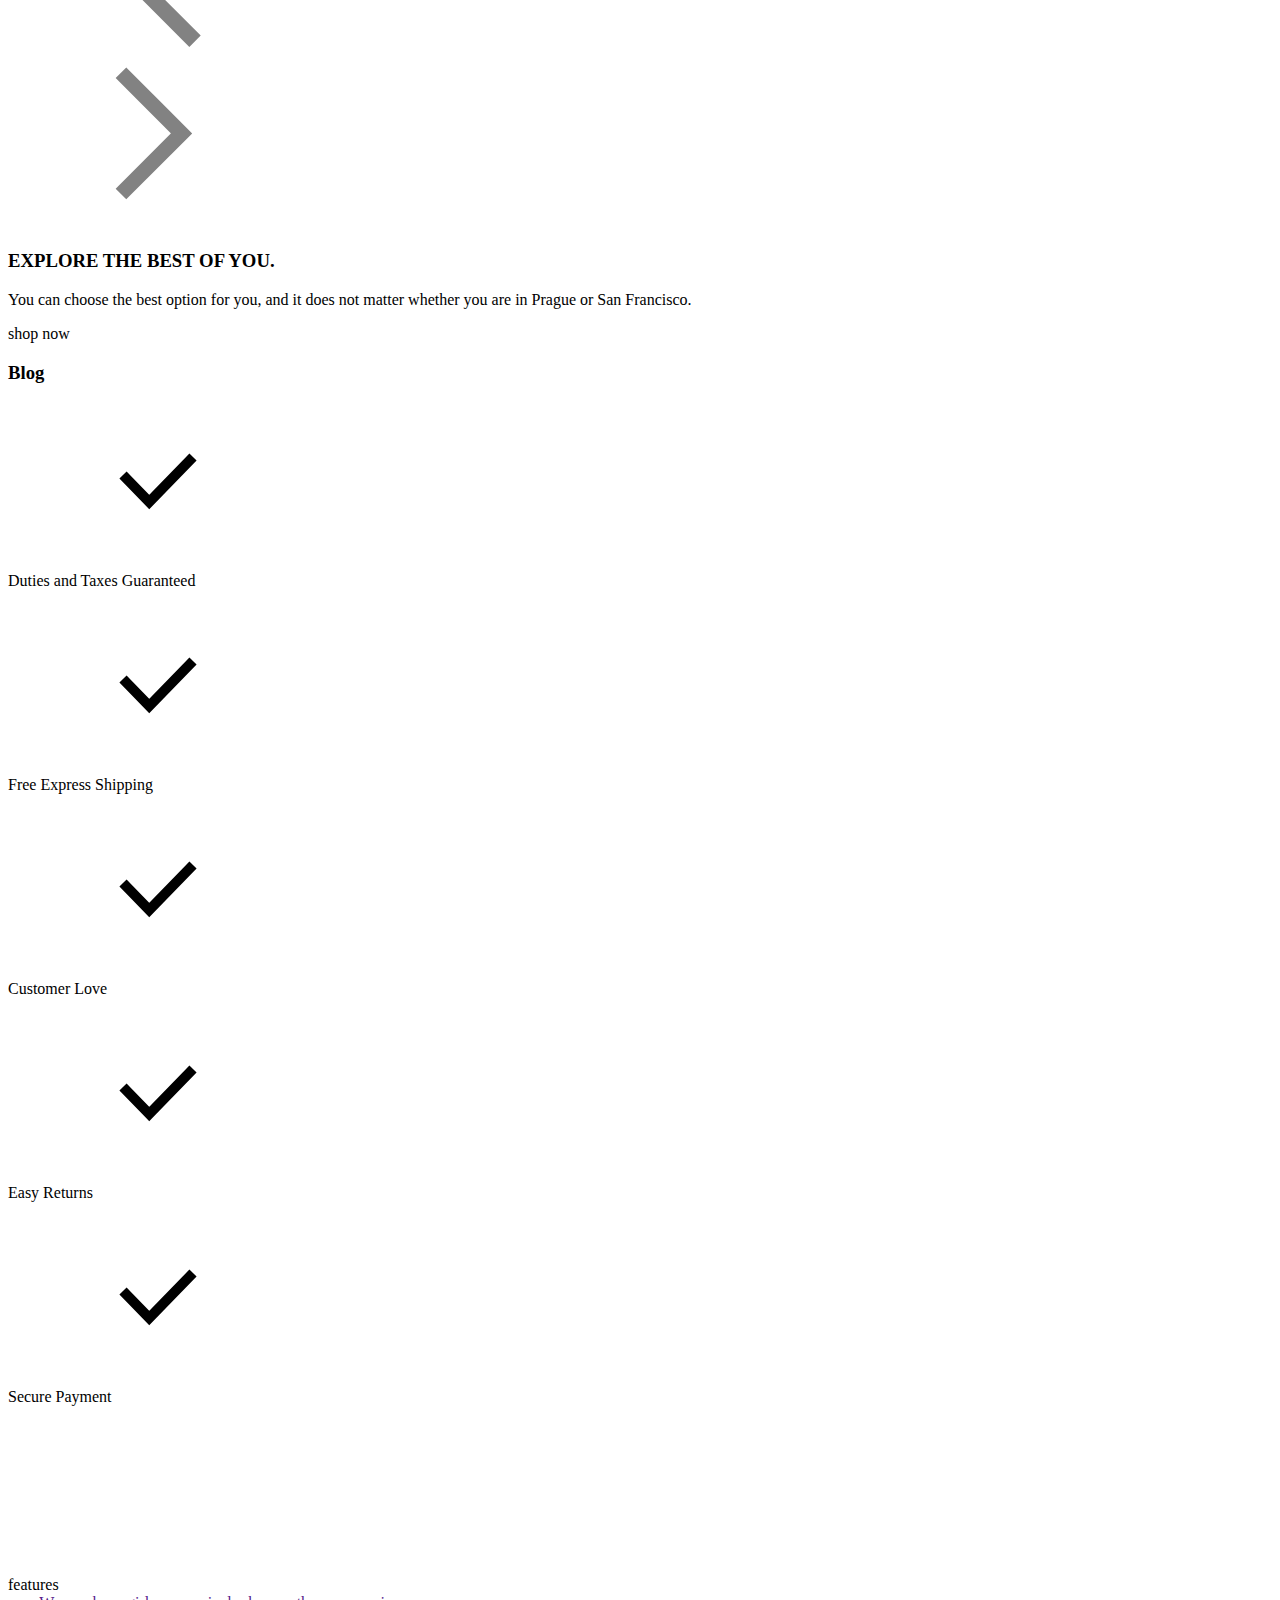
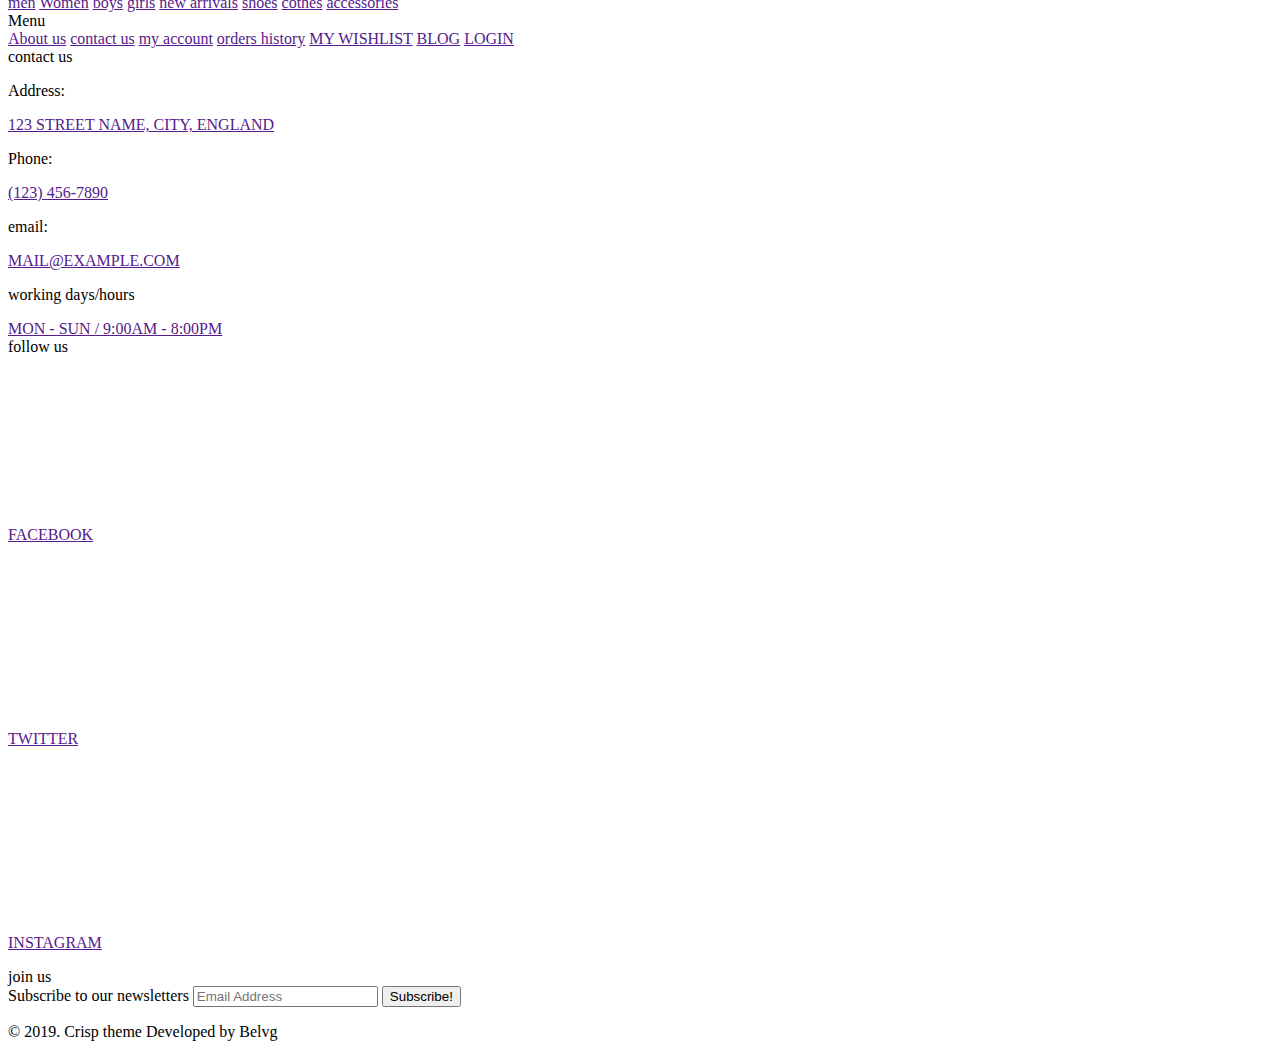
==== commit bcf26348: "Updates" ====
--- a/index.html
+++ b/index.html
@@ -6,12 +6,12 @@
   <meta name="viewport" content="width=device-width, initial-scale=1.0" /> 
   <title>Crisp. Main page</title>
-  <script type="module" crossorigin src="/Crisp/assets/index-CCosR406.js"></script>
+  <script type="module" crossorigin src="/Crisp/assets/index-nNfDwq2y.js"></script>
   <link rel="modulepreload" crossorigin href="/Crisp/assets/stop-preload-BrAlZGVA.js">
   <link rel="modulepreload" crossorigin href="/Crisp/assets/skeleton-Bgp_YBdT.js">
   <link rel="modulepreload" crossorigin href="/Crisp/assets/pagination-uIYRzJNe.js">
   <link rel="modulepreload" crossorigin href="/Crisp/assets/shop-some-5EqBhl--.js">
-  <link rel="stylesheet" crossorigin href="/Crisp/assets/index-CuAHTBii.css">
+  <link rel="stylesheet" crossorigin href="/Crisp/assets/index-BezjEv0s.css">
 </head>
 
   <body>
@@ -72,23 +72,29 @@
             <a href="">contact us</a>
           </li>
           <li class="menu__item">
-            <a href="/Crisp/sign-in.html" class="signin">SIGN IN</a>
-          </li>
-          <li class="menu__item">
-            <a href="/Crisp/sign-up.html" class="create">CREATE AN ACCOUNT</a>
+            <a href="sign-in.html" class="signin">SIGN IN</a>
+          </li>
+          <li class="menu__item">
+            <a href="sign-up.html" class="create">CREATE AN ACCOUNT</a>
           </li>
         </ul>
       </div>
       <div class="header__login-and-buy">
         <div class="log-and-sign">
-          <a href="/Crisp/sign-in.html" class="signin">SIGN IN</a>
-          <a href="/Crisp/sign-up.html" class="create">CREATE AN ACCOUNT</a>
+          <a href="sign-in.html" class="signin">SIGN IN</a>
+          <a href="sign-up.html" class="create">CREATE AN ACCOUNT</a>
         </div>
         <div class="buy">
           <div class="buy__likes">
             <svg>
               <use href="#like"></use>
             </svg>
+          </div>
+          <div class="search mob">
+            <svg>
+              <use href="#search"></use>
+            </svg>
+            <input type="text" placeholder="Search" />
           </div>
           <div class="buy__bag">
             <div class="bag">
@@ -99,21 +105,16 @@
             <p class="summ">
               Shopping Cart <span><span>0,00</span>EUR</span>
             </p>
-          </div>
-        </div>
-      </div>
-      <div class="header__search-and-bag">
-        <div class="search mob">
-          <svg>
-            <use href="#search"></use>
-          </svg>
-          <input type="text" placeholder="Search" />
-        </div>
-        <div class="buy__bag">
-          <div class="bag">
-            <svg>
-              <use href="#bag"></use>
-            </svg>
+            <div class="bag__list pop-up">
+              <div class="pop-up__content">
+                <div class="pop-up__close">
+                  <svg>
+                    <use href="#close"></use>
+                  </svg>
+                </div>
+                <div class="pop-up__list"></div>
+              </div>
+            </div>
           </div>
         </div>
       </div>
@@ -624,11 +625,15 @@
       d="M13 1.15326C12.5135 1.36079 12.0041 1.49145 11.4795 1.53757C12.0117 1.23012 12.4222 0.738223 12.6199 0.15408C12.0953 0.438465 11.5328 0.64598 10.9474 0.768958C10.4076 0.269362 9.70058 -0.00733705 8.97076 0.000349035C7.54912 -0.0227092 6.37076 1.0995 6.30994 2.5368C6.29473 2.72126 6.31755 2.90569 6.38597 3.07478C4.28012 3.02098 2.2959 2.06793 0.912278 0.461542C0.661401 0.853533 0.532161 1.30702 0.532161 1.76819C0.547366 2.62903 1.00351 3.42066 1.74853 3.84339C1.33041 3.82033 0.912278 3.72044 0.532161 3.53598C0.554968 4.76575 1.45205 5.80338 2.66082 5.99553C2.44035 6.05702 2.20468 6.08775 1.97661 6.07238C1.79415 6.08006 1.6193 6.05702 1.44445 5.99553C1.80936 7.07159 2.82807 7.79407 3.95321 7.76332C2.98772 8.48582 1.80935 8.86241 0.608184 8.83935H0C1.24678 9.57721 2.66082 9.97689 4.10526 9.99226C8.1193 10.1767 11.5175 7.04081 11.7 2.98255C11.7 2.93644 11.7 2.89033 11.7076 2.84421V2.5368C12.1942 2.12943 12.6351 1.66823 13 1.15326Z"
       fill="black"
     />
-    </symbol>
+  </symbol>
 
   <symbol id="arrow-down" viewBox="0 0 12 10" fill="none">
     <path d="M1 2L6 7L11 2" stroke="black" />
   </symbol>
+
+  <symbol id="close" viewBox="0 0 23 23" fill="none" xmlns="http://www.w3.org/2000/svg">
+    <path d="M0.849121 1L21.8491 22M21.8491 1L0.849121 22" stroke="#C4C4C4" stroke-width="2" />
+  </symbol>
 </svg>
 
 </footer>
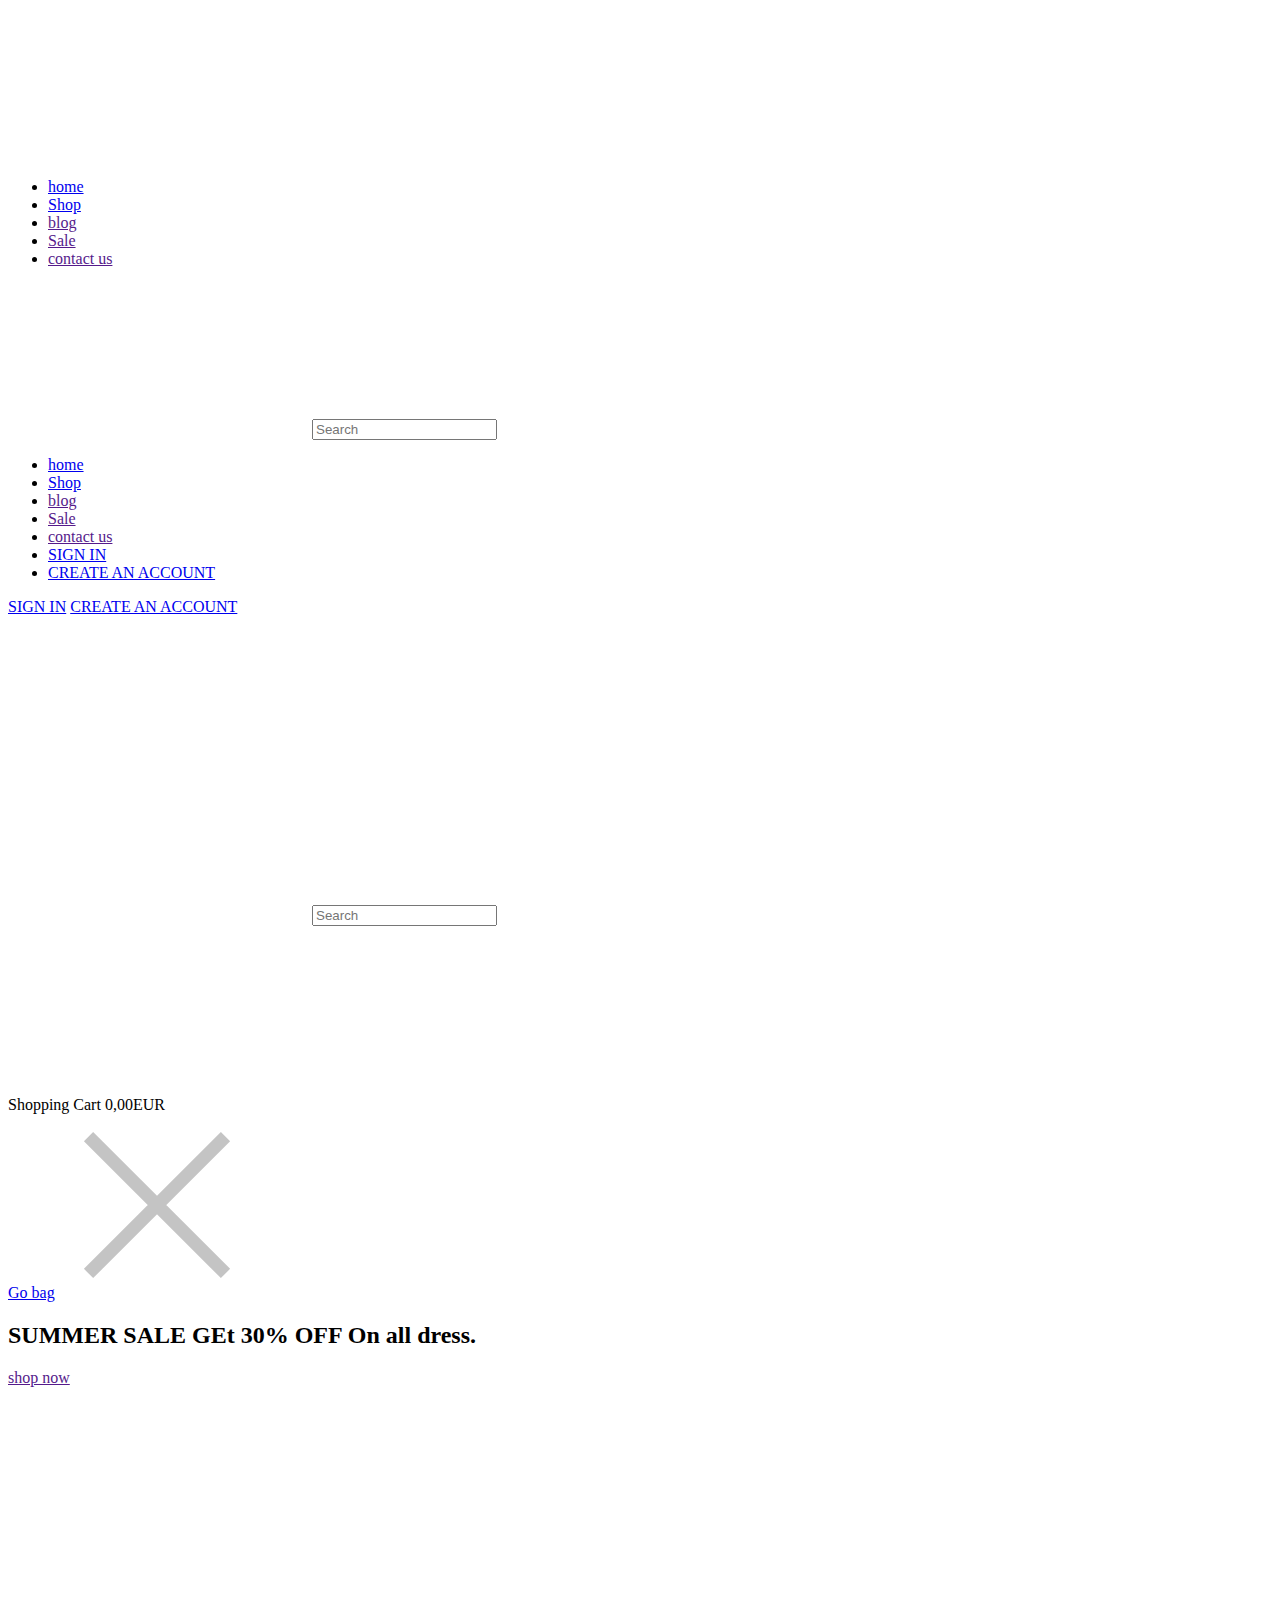
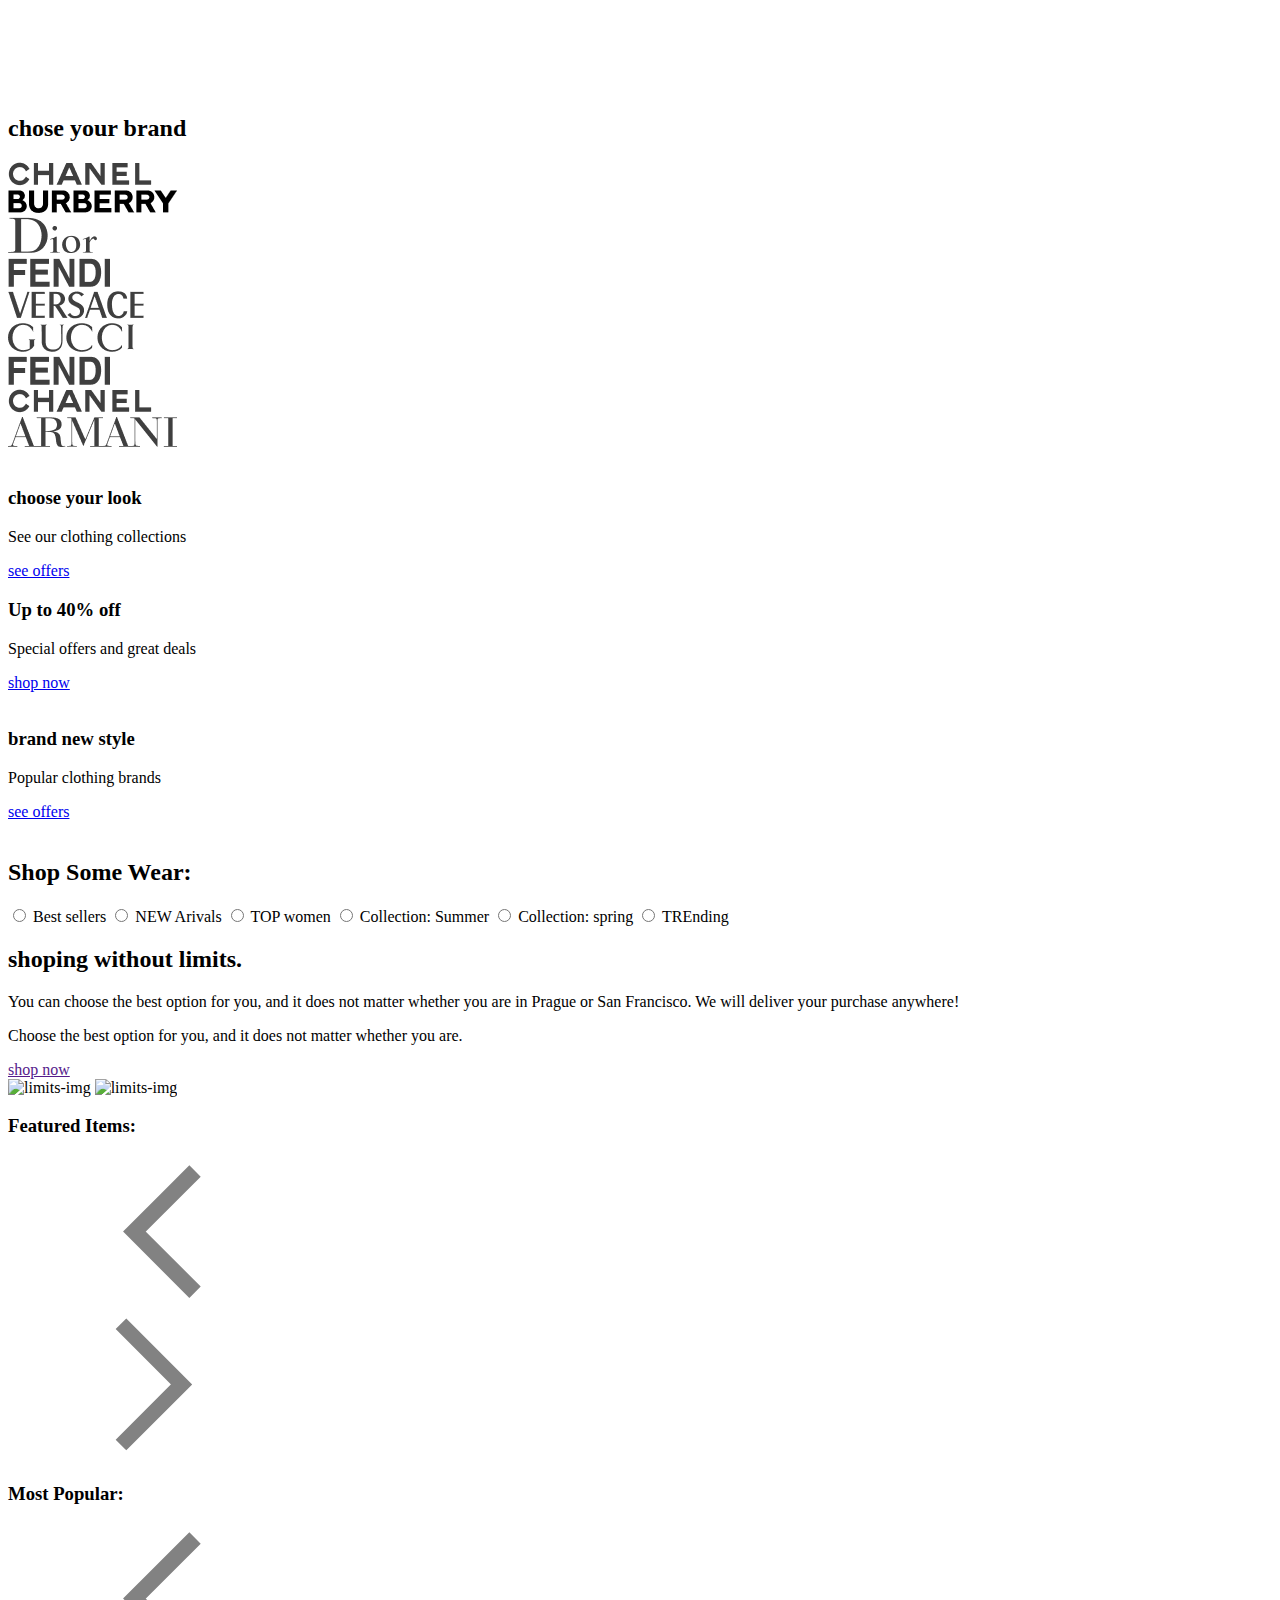
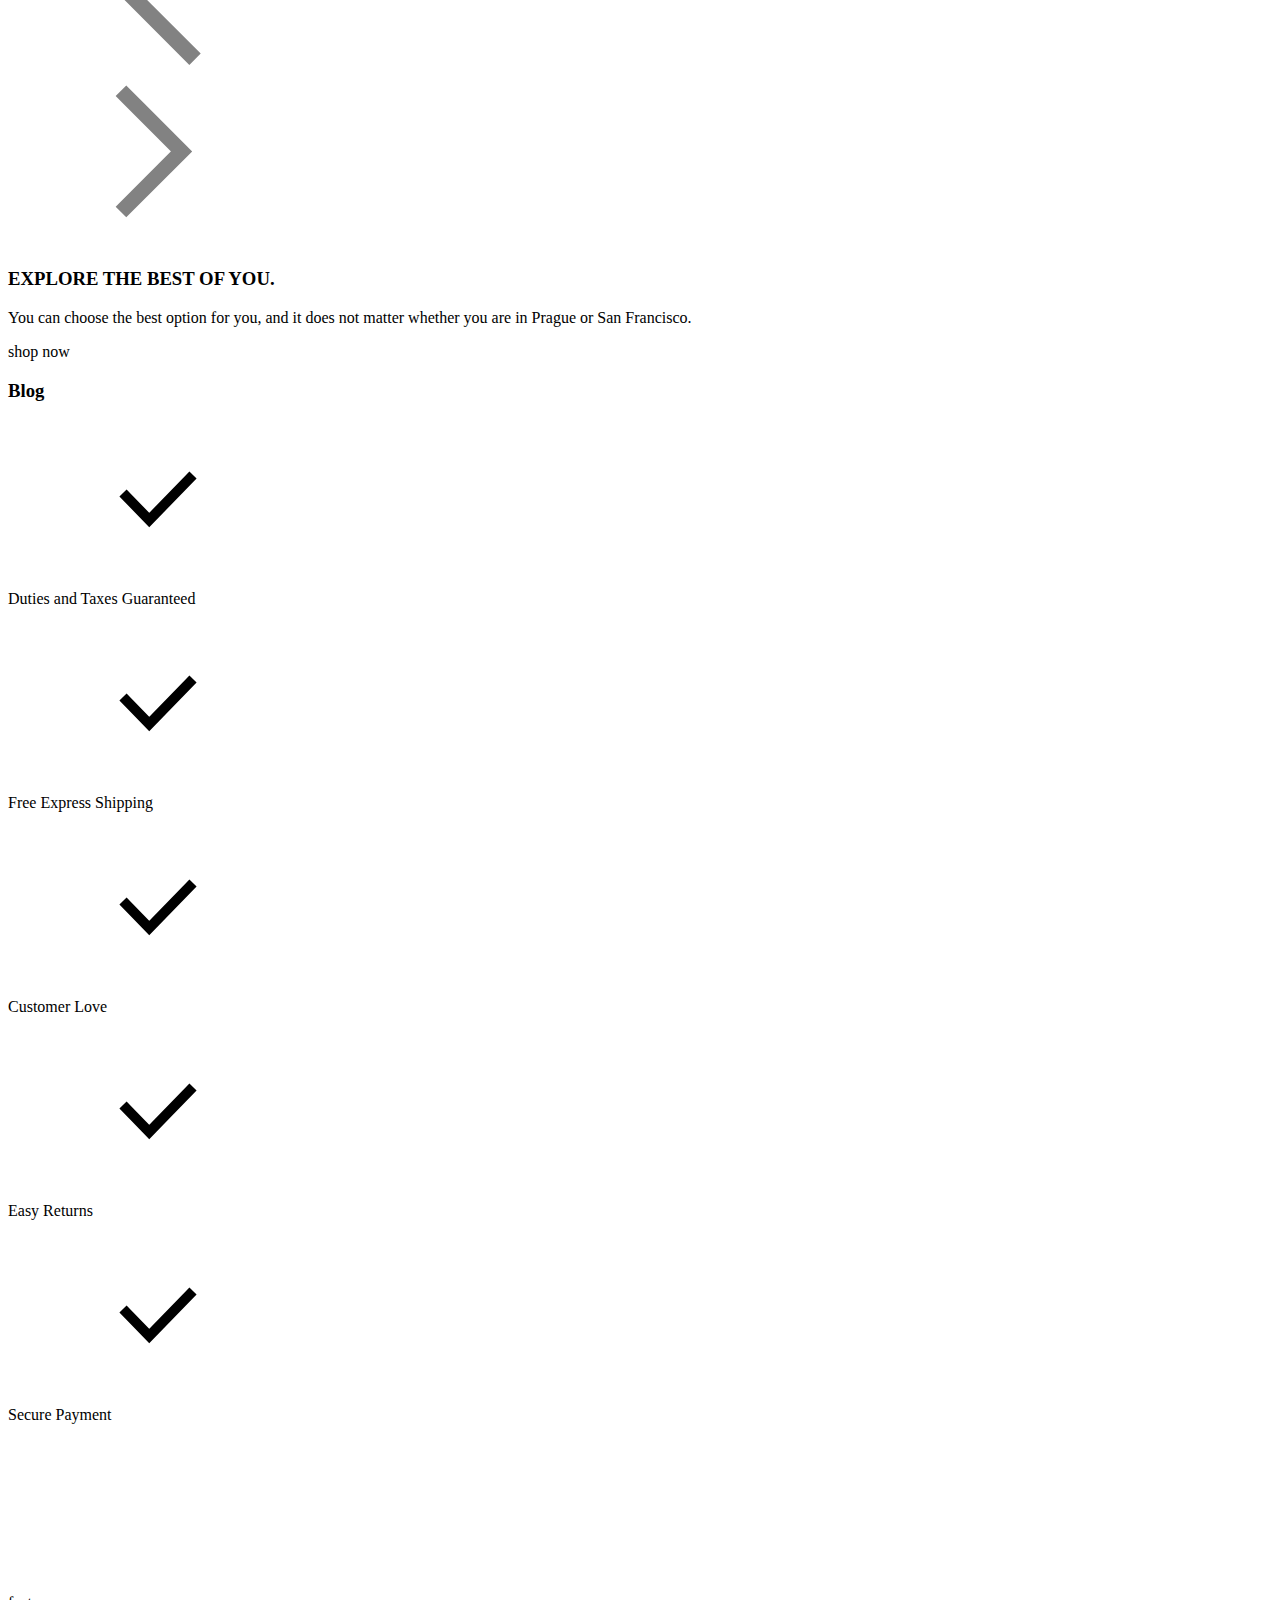
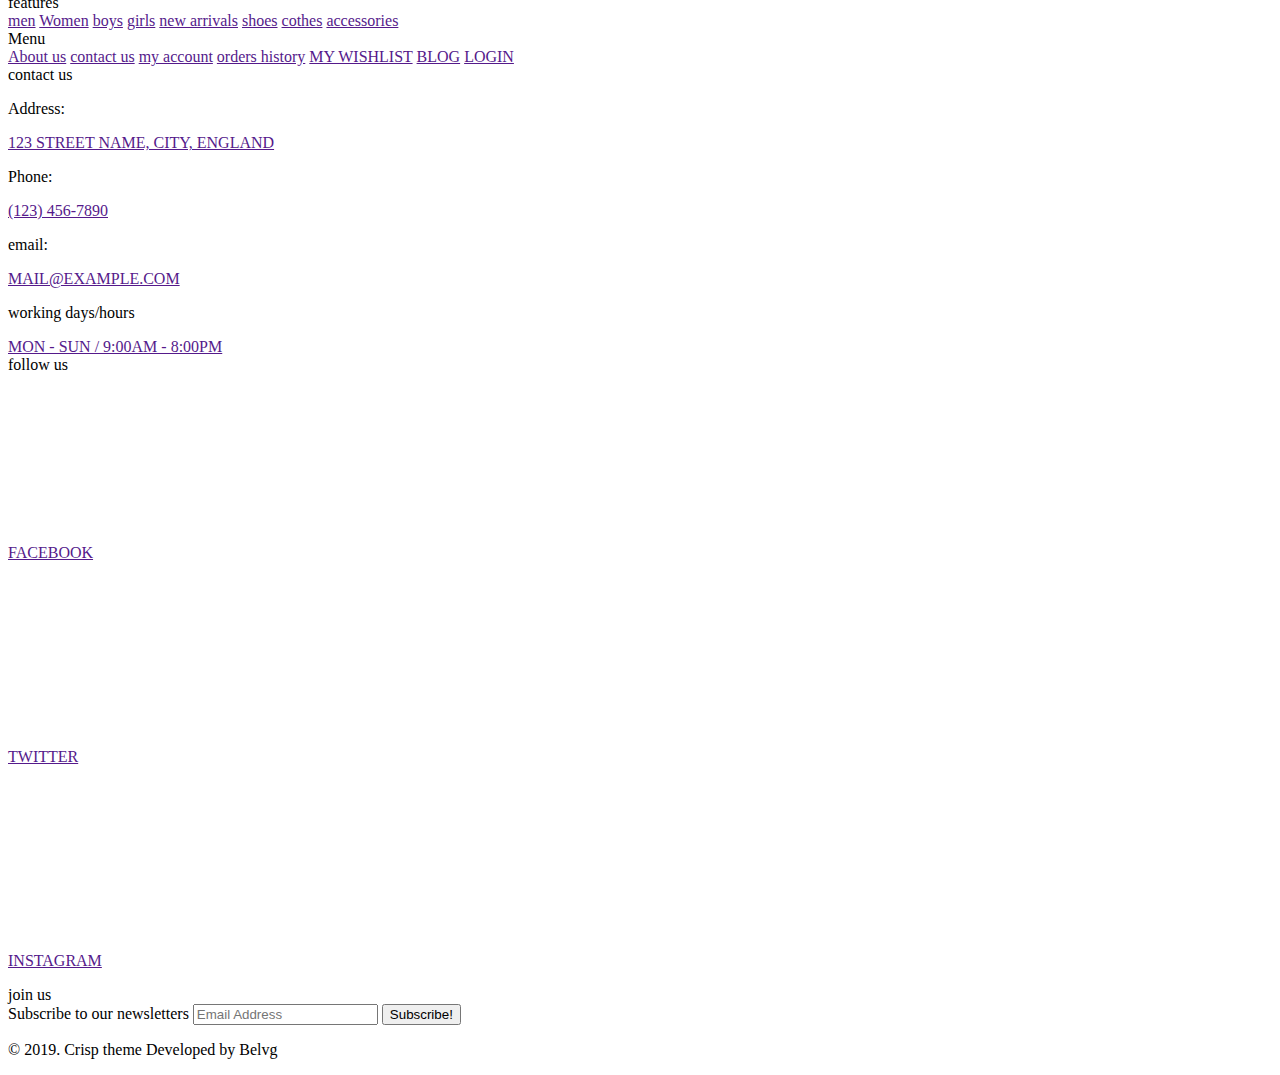
==== commit 7a15d9d8: "Updates" ====
--- a/index.html
+++ b/index.html
@@ -6,12 +6,12 @@
   <meta name="viewport" content="width=device-width, initial-scale=1.0" /> 
   <title>Crisp. Main page</title>
-  <script type="module" crossorigin src="/Crisp/assets/index-nNfDwq2y.js"></script>
-  <link rel="modulepreload" crossorigin href="/Crisp/assets/stop-preload-BrAlZGVA.js">
-  <link rel="modulepreload" crossorigin href="/Crisp/assets/skeleton-Bgp_YBdT.js">
-  <link rel="modulepreload" crossorigin href="/Crisp/assets/pagination-uIYRzJNe.js">
-  <link rel="modulepreload" crossorigin href="/Crisp/assets/shop-some-5EqBhl--.js">
-  <link rel="stylesheet" crossorigin href="/Crisp/assets/index-BezjEv0s.css">
+  <script type="module" crossorigin src="/Crisp/assets/index-DqaFvbZm.js"></script>
+  <link rel="modulepreload" crossorigin href="/Crisp/assets/stop-preload-TeSQh7p3.js">
+  <link rel="modulepreload" crossorigin href="/Crisp/assets/add-to-bag-BWkjw7YT.js">
+  <link rel="modulepreload" crossorigin href="/Crisp/assets/pagination-Ex4kQTRT.js">
+  <link rel="modulepreload" crossorigin href="/Crisp/assets/shop-some-Blb3ZYtu.js">
+  <link rel="stylesheet" crossorigin href="/Crisp/assets/index-5Yen5Dzb.css">
 </head>
 
   <body>
@@ -113,6 +113,7 @@
                   </svg>
                 </div>
                 <div class="pop-up__list"></div>
+                <a href="#" class="pop-up__btn btn black"> Go bag </a>
               </div>
             </div>
           </div>
@@ -634,6 +635,12 @@
   <symbol id="close" viewBox="0 0 23 23" fill="none" xmlns="http://www.w3.org/2000/svg">
     <path d="M0.849121 1L21.8491 22M21.8491 1L0.849121 22" stroke="#C4C4C4" stroke-width="2" />
   </symbol>
+
+  <symbol id="remove" viewBox="0 0 25 24" fill="none" xmlns="http://www.w3.org/2000/svg">
+    <rect x="0.849121" width="24" height="24" fill="#E6F1FA" />
+    <path d="M9.69214 8.8418L16.8376 15.9873" stroke="black" stroke-width="1.6" stroke-linecap="round" />
+    <path d="M16.8358 8.8418L9.69031 15.9873" stroke="black" stroke-width="1.6" stroke-linecap="round" />
+  </symbol>
 </svg>
 
 </footer>
